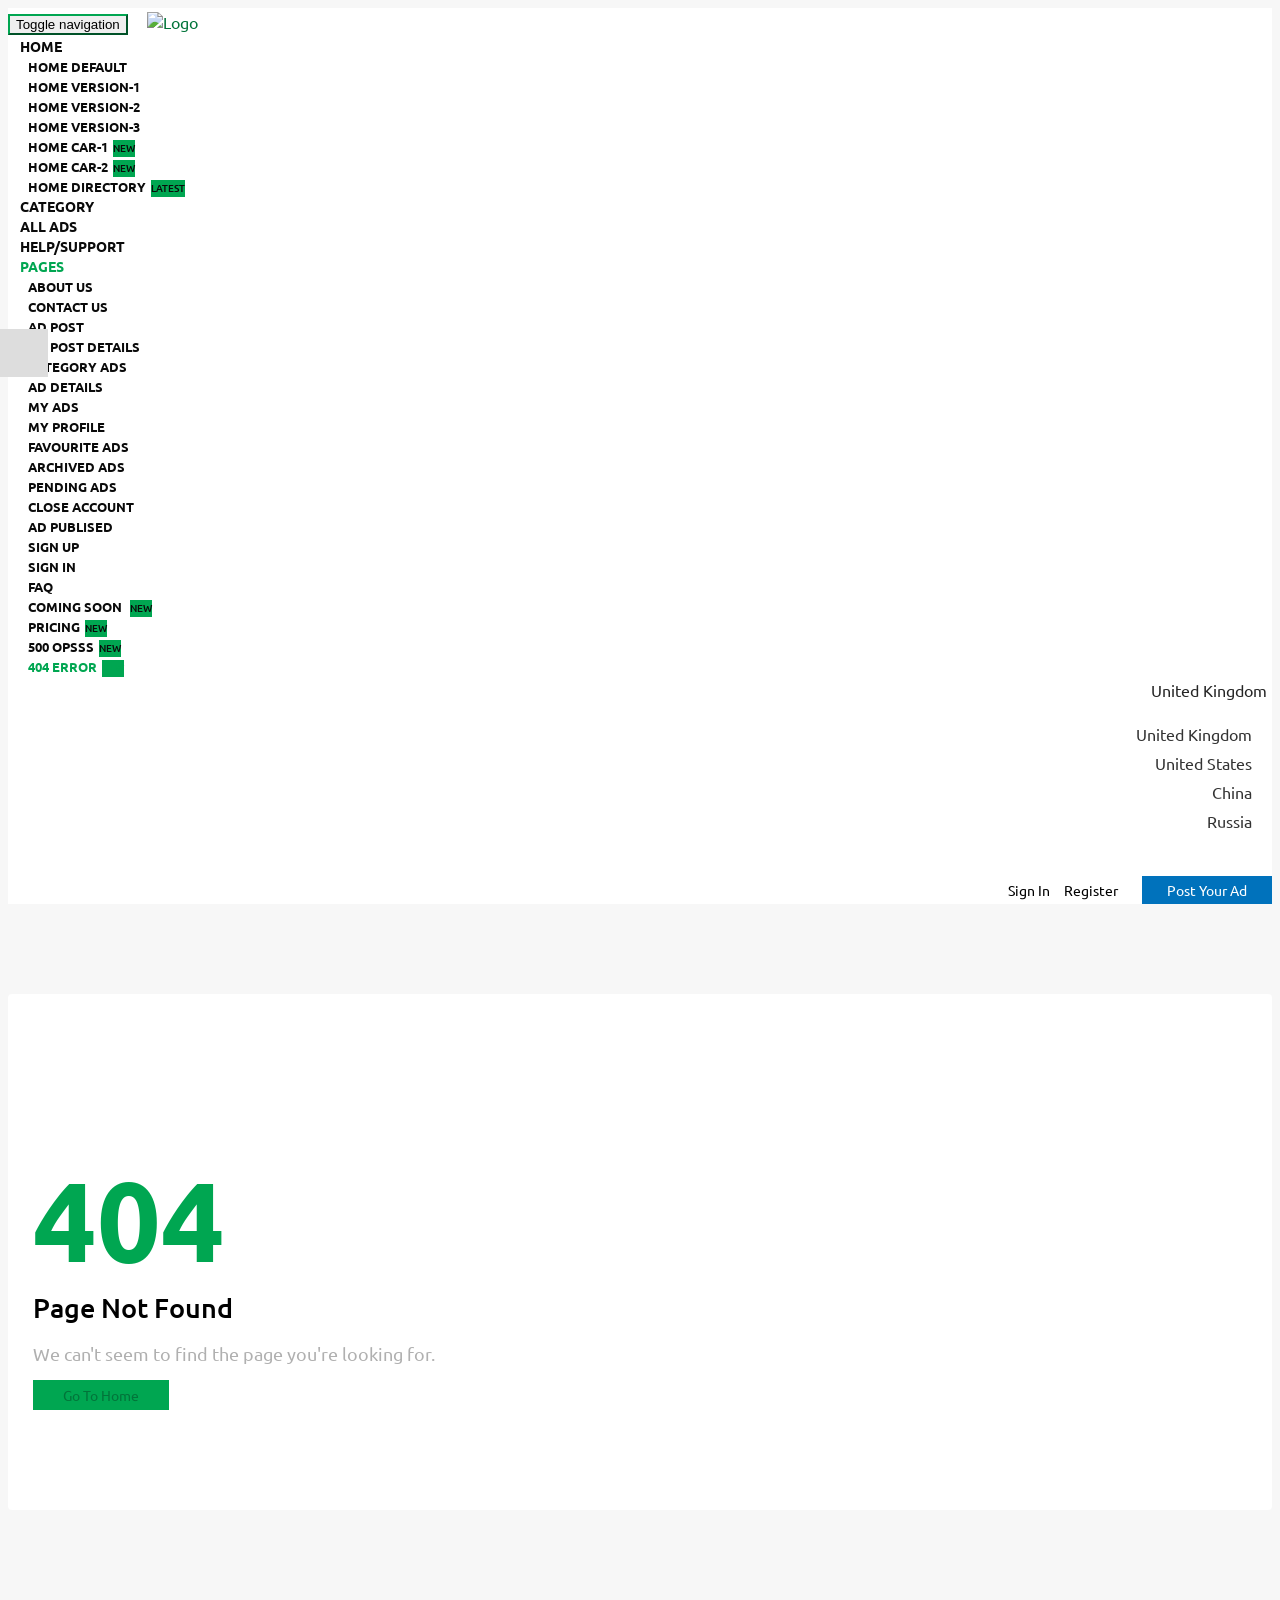
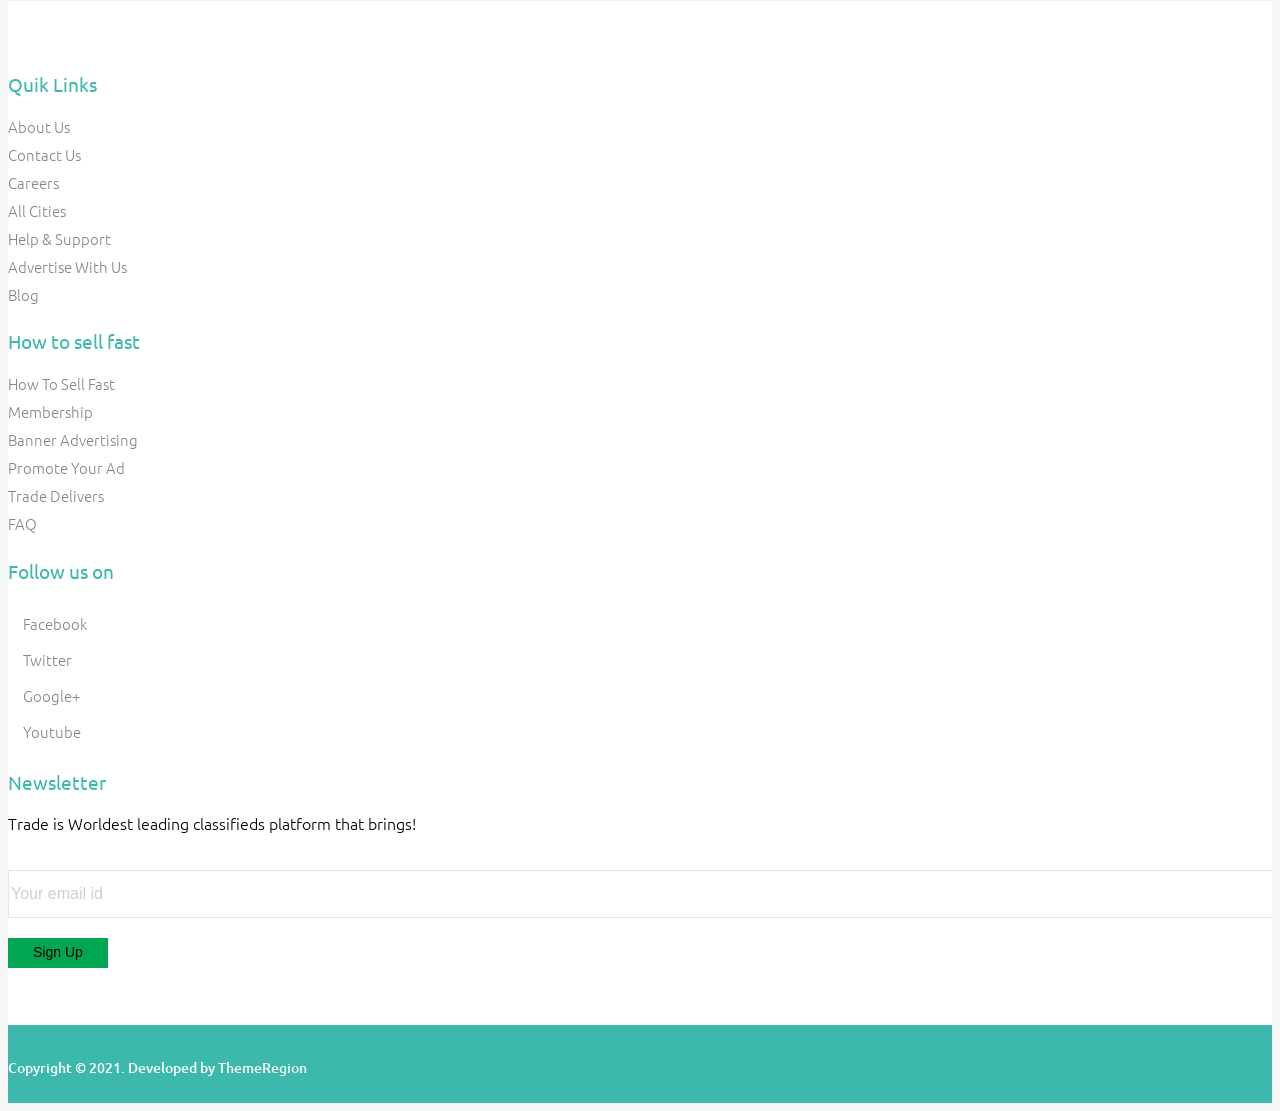
==== public/site-assets/404-page.html @ 1fc6a6e5 "img" ====
<!DOCTYPE html>
<html lang="en">

    <!-- Mirrored from demo.themeregion.com/trade/404-page.html by HTTrack Website Copier/3.x [XR&CO'2014], Fri, 09 Mar 2018 14:06:13 GMT -->
    <head>
        <meta charset="utf-8">
        <meta http-equiv="X-UA-Compatible" content="IE=edge">
        <meta name="viewport" content="width=device-width, initial-scale=1">
        <meta name="author" content="Theme Region">
        <meta name="description" content="">

        <title>Trade | World's Largest Classifieds Portal</title>

        <!-- CSS -->
        <link rel="stylesheet" href="css/bootstrap.min.css" >
        <link rel="stylesheet" href="css/font-awesome/css/font-awesome.min.css">
        <link rel="stylesheet" href="css/icofont.css">
        <link rel="stylesheet" href="css/owl.carousel.css">  
        <link rel="stylesheet" href="css/slidr.css">     
        <link rel="stylesheet" href="css/main.css">  
        <link id="preset" rel="stylesheet" href="css/presets/preset1.css">	
        <link rel="stylesheet" href="css/responsive.css">

        <!-- font -->
        <link href='https://fonts.googleapis.com/css?family=Ubuntu:400,500,700,300' rel='stylesheet' type='text/css'>
        <link href='https://fonts.googleapis.com/css?family=Signika+Negative:400,300,600,700' rel='stylesheet' type='text/css'>

        <!-- icons -->
        <link rel="icon" href="images/ico/favicon.ico">	
        <link rel="apple-touch-icon-precomposed" sizes="144x144" href="images/ico/apple-touch-icon-144-precomposed.png">
        <link rel="apple-touch-icon-precomposed" sizes="114x114" href="images/ico/apple-touch-icon-114-precomposed.png">
        <link rel="apple-touch-icon-precomposed" sizes="72x72" href="images/ico/apple-touch-icon-72-precomposed.html">
        <link rel="apple-touch-icon-precomposed" sizes="57x57" href="images/ico/apple-touch-icon-57-precomposed.png">
        <!-- icons -->

        <!-- HTML5 shim and Respond.js for IE8 support of HTML5 elements and media queries -->
        <!-- WARNING: Respond.js doesn't work if you view the page via file:// -->
        <!--[if lt IE 9]>
          <script src="https://oss.maxcdn.com/html5shiv/3.7.2/html5shiv.min.js"></script>
          <script src="https://oss.maxcdn.com/respond/1.4.2/respond.min.js"></script>
        <![endif]-->
        <!-- Template Developed By ThemeRegion -->
    </head>
    <body>
        <!-- header -->
        <header id="header" class="clearfix">
            <!-- navbar -->
            <nav class="navbar navbar-default">
                <div class="container">
                    <!-- navbar-header -->
                    <div class="navbar-header">
                        <button type="button" class="navbar-toggle collapsed" data-toggle="collapse" data-target="#navbar-collapse">
                            <span class="sr-only">Toggle navigation</span>
                            <span class="icon-bar"></span>
                            <span class="icon-bar"></span>
                            <span class="icon-bar"></span>
                        </button>
                        <a class="navbar-brand" href="index.html"><img class="img-responsive" src="images/logo.png" alt="Logo"></a>
                    </div>
                    <!-- /navbar-header -->

                    <div class="navbar-left">
                        <div class="collapse navbar-collapse" id="navbar-collapse">
                            <ul class="nav navbar-nav">
                                <li class="dropdown"><a href="javascript:void(0);" class="dropdown-toggle" data-toggle="dropdown">Home <span class="caret"></span></a>
                                    <ul class="dropdown-menu">
                                        <li><a href="index.html">Home Default </a></li>
                                        <li><a href="index-one.html">Home Version-1</a></li>
                                        <li><a href="index-two.html">Home Version-2</a></li>
                                        <li><a href="index-three.html">Home Version-3</a></li>
                                        <li><a href="index-car.html">Home Car-1<span class="badge">New</span></a></li>
                                        <li><a href="index-car-two.html">Home Car-2<span class="badge">New</span></a></li>
                                        <li><a href="directory.html">Home Directory<span class="badge">Latest</span></a></li>
                                    </ul>
                                </li>
                                <li><a href="categories.html">Category</a></li>
                                <li><a href="details.html">all ads</a></li>
                                <li><a href="faq.html">Help/Support</a></li> 
                                <li class="active dropdown"><a href="javascript:void(0);" class="dropdown-toggle" data-toggle="dropdown">Pages <span class="caret"></span></a>
                                    <ul class="dropdown-menu">
                                        <li><a href="about-us.html">ABout Us</a></li>
                                        <li><a href="contact-us.html">Contact Us</a></li>
                                        <li><a href="ad-post.html">Ad post</a></li>
                                        <li><a href="ad-post-details.html">Ad post Details</a></li>
                                        <li><a href="categories-main.html">Category Ads</a></li>
                                        <li><a href="details.html">Ad Details</a></li>
                                        <li><a href="my-ads.html">My Ads</a></li>
                                        <li><a href="my-profile.html">My Profile</a></li>
                                        <li><a href="favourite-ads.html">Favourite Ads</a></li>
                                        <li><a href="archived-ads.html">Archived Ads</a></li>
                                        <li><a href="pending-ads.html">Pending Ads</a></li>
                                        <li><a href="delete-account.html">Close Account</a></li>
                                        <li><a href="published.html">Ad Publised</a></li>
                                        <li><a href="signup.html">Sign Up</a></li>
                                        <li><a href="signin.html">Sign In</a></li>
                                        <li><a href="faq.html">FAQ</a></li>	
                                        <li><a href="coming-soon.html">Coming Soon <span class="badge">New</span></a></li>
                                        <li><a href="pricing.html">Pricing<span class="badge">New</span></a></li>
                                        <li><a href="500-page.html">500 Opsss<span class="badge">New</span></a></li>
                                        <li class="active"><a href="404-page.html">404 Error<span class="badge">New</span></a></li>
                                    </ul>
                                </li>
                            </ul>
                        </div>
                    </div>

                    <!-- nav-right -->
                    <div class="nav-right">
                        <!-- language-dropdown -->
                        <div class="dropdown language-dropdown">
                            <i class="fa fa-globe"></i> 						
                            <a data-toggle="dropdown" href="#"><span class="change-text">United Kingdom</span> <i class="fa fa-angle-down"></i></a>
                            <ul class="dropdown-menu language-change">
                                <li><a href="#">United Kingdom</a></li>
                                <li><a href="#">United States</a></li>
                                <li><a href="#">China</a></li>
                                <li><a href="#">Russia</a></li>
                            </ul>								
                        </div><!-- language-dropdown -->

                        <!-- sign-in -->					
                        <ul class="sign-in">
                            <li><i class="fa fa-user"></i></li>
                            <li><a href="signin.html"> Sign In </a></li>
                            <li><a href="signup.html">Register</a></li>
                        </ul><!-- sign-in -->					

                        <a href="ad-post.html" class="btn">Post Your Ad</a>
                    </div>
                    <!-- nav-right -->
                </div><!-- container -->
            </nav><!-- navbar -->
        </header><!-- header -->

        <section id="main" class="clearfix text-center">
            <div class="container">
                <div class="row">
                    <div class="col-sm-10 col-sm-offset-1">
                        <div class="found-section section">
                            <h1>404</h1>
                            <h2>Page Not Found</h2>
                            <p>We can't seem to find the page you're looking for.</p>
                            <a href="index.html" class="btn btn-primary">Go to Home</a>
                        </div>					
                    </div>
                </div>
            </div><!-- container -->
        </section><!-- main -->

        <!-- footer -->
        <footer id="footer" class="clearfix">
            <!-- footer-top -->
            <section class="footer-top clearfix">
                <div class="container">
                    <div class="row">
                        <!-- footer-widget -->
                        <div class="col-sm-3">
                            <div class="footer-widget">
                                <h3>Quik Links</h3>
                                <ul>
                                    <li><a href="#">About Us</a></li>
                                    <li><a href="#">Contact Us</a></li>
                                    <li><a href="#">Careers</a></li>
                                    <li><a href="#">All Cities</a></li>
                                    <li><a href="#">Help & Support</a></li>
                                    <li><a href="#">Advertise With Us</a></li>
                                    <li><a href="#">Blog</a></li>
                                </ul>
                            </div>
                        </div><!-- footer-widget -->

                        <!-- footer-widget -->
                        <div class="col-sm-3">
                            <div class="footer-widget">
                                <h3>How to sell fast</h3>
                                <ul>
                                    <li><a href="#">How to sell fast</a></li>
                                    <li><a href="#">Membership</a></li>
                                    <li><a href="#">Banner Advertising</a></li>
                                    <li><a href="#">Promote your ad</a></li>
                                    <li><a href="#">Trade Delivers</a></li>
                                    <li><a href="#">FAQ</a></li>
                                </ul>
                            </div>
                        </div><!-- footer-widget -->

                        <!-- footer-widget -->
                        <div class="col-sm-3">
                            <div class="footer-widget social-widget">
                                <h3>Follow us on</h3>
                                <ul>
                                    <li><a href="#"><i class="fa fa-facebook-official"></i>Facebook</a></li>
                                    <li><a href="#"><i class="fa fa-twitter-square"></i>Twitter</a></li>
                                    <li><a href="#"><i class="fa fa-google-plus-square"></i>Google+</a></li>
                                    <li><a href="#"><i class="fa fa-youtube-play"></i>youtube</a></li>
                                </ul>
                            </div>
                        </div><!-- footer-widget -->

                        <!-- footer-widget -->
                        <div class="col-sm-3">
                            <div class="footer-widget news-letter">
                                <h3>Newsletter</h3>
                                <p>Trade is Worldest leading classifieds platform that brings!</p>
                                <!-- form -->
                                <form action="#">
                                    <input type="email" class="form-control" placeholder="Your email id">
                                    <button type="submit" class="btn btn-primary">Sign Up</button>
                                </form><!-- form -->			
                            </div>
                        </div><!-- footer-widget -->
                    </div><!-- row -->
                </div><!-- container -->
            </section><!-- footer-top -->


            <div class="footer-bottom clearfix text-center">
                <div class="container">
                    <p>Copyright &copy; 2021. Developed by <a href="https://itstep.bg//">ThemeRegion</a></p>
                </div>
            </div><!-- footer-bottom -->
        </footer><!-- footer -->

        <!--/Preset Style Chooser--> 
        <div class="style-chooser">
            <div class="style-chooser-inner">
                <a href="#" class="toggler"><i class="fa fa-life-ring fa-spin"></i></a>
                <h4>Presets</h4>
                <ul class="preset-list clearfix">
                    <li class="preset1 active" data-preset="1"><a href="#" data-color="preset1"></a></li>
                    <li class="preset2" data-preset="2"><a href="#" data-color="preset2"></a></li>
                    <li class="preset3" data-preset="3"><a href="#" data-color="preset3"></a></li>        
                    <li class="preset4" data-preset="4"><a href="#" data-color="preset4"></a></li>
                </ul>
            </div>
        </div>
        <!--/End:Preset Style Chooser-->

        <!-- JS -->
        <script src="js/jquery.min.js"></script>
        <script src="js/modernizr.min.js"></script>
        <script src="js/bootstrap.min.js"></script>
        <script src="http://maps.google.com/maps/api/js?sensor=true"></script>
        <script src="js/gmaps.min.js"></script>
        <script src="js/owl.carousel.min.js"></script>
        <script src="js/smoothscroll.min.js"></script>
        <script src="js/scrollup.min.js"></script>
        <script src="js/price-range.js"></script> 
        <script src="js/jquery.countdown.js"></script>    
        <script src="js/custom.js"></script>
        <script src="js/switcher.js"></script>
        <script>
            (function (i, s, o, g, r, a, m) {
                i['GoogleAnalyticsObject'] = r;
                i[r] = i[r] || function () {
                    (i[r].q = i[r].q || []).push(arguments)
                }, i[r].l = 1 * new Date();
                a = s.createElement(o),
                        m = s.getElementsByTagName(o)[0];
                a.async = 1;
                a.src = g;
                m.parentNode.insertBefore(a, m)
            })(window, document, 'script', '../../www.google-analytics.com/analytics.js', 'ga');

            ga('create', 'UA-73239902-1', 'auto');
            ga('send', 'pageview');

        </script>
    </body>

    <!-- Mirrored from demo.themeregion.com/trade/404-page.html by HTTrack Website Copier/3.x [XR&CO'2014], Fri, 09 Mar 2018 14:06:13 GMT -->
</html>
---- public/site-assets/css/main.css ----
/* Table of Contents
==================================================
# Global 
# Header
# Main
# Home One
# Home Two
# Services Ad
# Category
# Details
# Ad Details 
# Published Page
# Signin Page
# Create Account
# Post Page
# Myads Page
# Ad Profile
# Delete Page
# About Us 
# Contact Us
# Footer
# Extra
# Custom Fonts
==================================================

*/

/* ==========================================================================
        Global
 ========================================================================== */

html,
body {
    font-family: 'Ubuntu','Mukti', sans-serif;
    font-weight:400;
    color:#6f6f6f; 
    overflow-x:hidden;
    -webkit-font-smoothing: antialiased;
    background-color: #f7f7f7;
}

body.bn {
    font-family: 'Ubuntu','Mukti', sans-serif;
}

h1, h2, h3, h4, h5, h6 {
    font-family: 'Ubuntu','Mukti', sans-serif;
    font-weight:normal;
}

body.bn h1, body.bn h3, body.bn h4, body.bn h5, body.bn h6 {
    font-family: 'Ubuntu','Mukti', sans-serif;
}

ul {
    margin:0;
    padding:0;
    list-style:none;
}

a {
    font-family: 'Ubuntu','Mukti', sans-serif;
    color: #00a651;
}


body.bn a {
    font-family: 'Ubuntu','Mukti', sans-serif;
}

a, 
a:hover,
a:focus,
input:focus {
    text-decoration:none;
    outline: none;
    color:#02743a;
}

img {
    max-width: 100%;
}

section {
    min-width: 100%;
    position: relative;
    width: 100%;
    padding: 50px 0;
}

a:active,
a:focus, button:focus, .btn:focus,
input:focus, textarea:focus, select:focus, .form-control:focus {
    outline: none !important;
    text-decoration: none !important;
    box-shadow: none !important;
}

.form-control:focus {
    border-color: #00a651;
}

.title {
    line-height: 34px;
    color: #ffffff;
    font-family: 'Ubuntu','Mukti', sans-serif;
    font-weight: 700;
}

.parallax-section {
    position: relative;
    background-repeat: no-repeat;
    background-size: cover;
}

.parallax-section:before {
    position: absolute;
    background-color: rgba(35, 174, 121, 0.94);
    top: 0;
    left: 0;
    width: 100%;
    height: 100%;
    min-height: 264px;
    display:block;
    content:"";
}

.online {
    position: relative;
}

.online:after {
    position: absolute;
    height: 6px;
    width: 6px;
    border-radius: 50%;
    background-color: #38b590;
    content: "";
    top: 6px;
} 

.section {
    background-color:#fff;
    border-radius:4px;
    padding:35px 25px;
    margin-bottom:25px;
}

.section-title h4{
    color:#000;
    font-weight: 500;
}

.form-control {
    box-shadow:none;
    -webkit-box-shadow:none;
    border: 1px solid #e3e3e3;
    height:44px;
    color:#000;
}

textarea {
    resize:none;
}

.btn.btn-primary {
    font-size:18px;
    font-weight:400;
    text-transform:capitalize;
    background-color:#00a651;
    padding:10px 40px 12px;
    border:0;
    -webkit-transition: all 0.3s ease-in-out;
    -moz-transition: all 0.3s ease-in-out;
    -ms-transition: all 0.3s ease-in-out;
    -o-transition: all 0.3s ease-in-out;
    transition: all 0.3s ease-in-out;
}

.btn.btn-primary:hover {
    background-color:#0072bc;
    color:#fff;
}

.form-control::-webkit-input-placeholder { 
    color: #000;  
}
.form-control::-moz-placeholder { 
    color: #000;  
}
.form-control:-ms-input-placeholder { 
    color: #000;  
}
.form-control:-moz-placeholder { 
    color: #000;  
}

.navbar-default .navbar-toggle {
    border-color:#00a651;
}

.navbar-default .navbar-toggle .icon-bar{
    background-color: #00a651;
}

.navbar-default .navbar-toggle:focus, 
.navbar-default .navbar-toggle:hover {
    background-color: transparent;
}

.page {
    padding-bottom:0;
}

/* ==========================================================================
        Header
 ========================================================================== */

#header .navbar-default {
    padding: 4px 0;
    background: #fff;
    border: none;
}

.navbar-brand {
    padding: 7px 15px;
}

.navbar {
    margin: 0;
}

.nav li a,
.navbar-default .navbar-nav>li>a {
    background-color: transparent;
    font-weight: 600;
    font-size: 14px;
    color: #0a0a0a;
    padding: 15px 12px;
    text-transform: uppercase;
}

.nav li a:hover,
.navbar-default .navbar-nav>li>a:focus,
.navbar-default .navbar-nav>li>a:hover,
.navbar-default .navbar-nav>.active>a:focus,
.navbar-default .navbar-nav>.active>a:hover,
.navbar-default .navbar-nav>.active>a, 
.navbar-default .navbar-nav>.open>a, 
.navbar-default .navbar-nav>.open>a:focus, 
.navbar-default .navbar-nav>.open>a:hover, 
.dropdown-menu>.active>a, 
.dropdown-menu>.active>a:focus, 
.dropdown-menu>.active>a:hover {
    background-color: transparent;    
    color: #00a651;
}

.dropdown-menu{
    border-radius: 0;
}

.navbar-nav .dropdown-menu>li>a {
    padding: 6px 20px;
    font-size:13px;
}

.dropdown-menu>li>a, 
.dropdown-menu>li>a:hover {
    background-color:transparent;
}

.nav-right {
    margin-top: 4px;
    text-align: right;
}

.language-dropdown {
    display:inline;
    margin-right: 10px;
}

.language-dropdown a {
    font-size: 16px;
    color: #252525;
    line-height: 23px;
}

.language-dropdown a i {
    margin-left: 5px;
}

.language-dropdown a:hover {
    color:#00a651;
}

.language-dropdown li>a {
    display: block;
    padding: 3px 20px;
    clear: both;
    font-weight: 400;
    color: #333;
}

.sign-in {
    display:inline;
}

.sign-in li {
    display:inline-block;
    margin-top: 10px;
}

.language-dropdown i.fa-globe,
.sign-in li i {
    font-size: 14px;
    color: #00a651;
    margin-right: 5px;
}

.sign-in li:last-child {
    position: relative;
    padding-left: 10px;
}


.sign-in li:last-child:before {
    position: absolute;
    left: 0;
    top: 50%;
    /*background-image: url(https://demo.themeregion.com/trade/images/1.png);*/
    /*background-repeat: no-repeat;*/
    width: 7px;
    height: 14px;
    content:"";
    margin-top: -7px;
}

.nav-right .dropdown-menu {
    margin: 18px 0 20px;
    padding-bottom: 13px;
}
.nav-right .dropdown-menu li a:hover {
    color: #00a651;
    background-color: transparent;
}

.sign-in li a {
    color: #000000;
    font-size: 14px;
}

.sign-in li a:hover {
    color: #00a651;
}

#header a.btn,
.download-button a.btn {
    padding: 5px 25px 7px;
    background-color: #0072bc;
    font-weight: 400;
    font-size: 14px;
    color: #fff;
    margin-left: 20px;
}

#header a.btn:hover,
.download-button a.btn:hover {
    background-color: #00a651;
}

.badge {
    background-color: #00a651;
    margin-left: 5px;
    font-size: 10px;
    font-weight: 500;
    padding-bottom: 2px;
}

/* ==========================================================================
        Main
 ========================================================================== */
#main {
    background-image: url(../images/bg/);
    background-repeat: no-repeat;
    background-position: top center;
    background-color: #f7f7f7;
    background-size: cover;
}

#main.home-default {
    padding-bottom:0;
}

.banner-section h1.title {
    font-size: 50px;
    line-height: 55px;
}

.banner-section h3 {
    font-size: 22px;
    color: #FEFEFE;
    margin: 15px 0 30px;
    font-weight: 300;
}

.banner-section {
    padding: 15px 0 60px;
}

.banner-form {
    background-color: rgba(0, 0, 0, 0.14);
    padding: 8px;
    max-width: 750px;
    margin: 12px auto;
    border-radius: 5px;
    text-align:left;
}

.banner-form form {
    border: 1px solid #e6e6e6;
    border-radius:4px;
    background-color:#fff;
    position:relative;
}

.home-one .banner-form form {
    border: 0;
}

.category-dropdown {
    background-color: #fff;
    border-right: 1px solid #e6e6e6;
    border-radius: 5px 0px 0px 5px; 
    min-width: 200px;
    line-height: 45px;
    text-align: left;
    padding: 0 20px;
}

.category-dropdown a i{
    margin-left: 5px;
}

.category-dropdown a {
    font-size: 16px;
    margin: 0;
    color: #000;
    border: none;
    border-radius: 5px 0 0 5px;
    text-transform: capitalize;
    font-family: 'MyriadPro-Regular', sans-serif;
}

.banner-form input {
    min-width: 375px;
    padding:0 18px 0;
    margin: 0;
    border-radius: 0;
    font-family: 'MyriadPro-Regular', sans-serif;
    border: none;
    margin-left: -4px;
}

.banner-form .form-control, 
.banner-form .category-dropdown {	
    display:inline-block;
    width:30%;
    height:46px;
    font-size:16px;
}

.banner-form button.form-control {
    position:absolute;
    right:-2px;
    bottom:-1px;
    max-width: 114px;
    background-color: #00a651;
    border-radius: 0 5px 5px 0 ;
    color: #fff;
    text-transform: uppercase;
    border-color:#00a651;
    -webkit-transition: all 0.3s ease-in-out;
    -moz-transition: all 0.3s ease-in-out;
    -ms-transition: all 0.3s ease-in-out;
    -o-transition: all 0.3s ease-in-out;
    transition: all 0.3s ease-in-out;
    height:49px;
}

.banner-form button:hover {
    background-color: #0072bc;
    border-color: #0072bc;
}

.banner-socail li {
    display: inline-block;;
}

.banner-socail li a {
    color: #fff;
    font-size: 20px;
    background-color:transparent;
    display: block;
    height: 35px;
    width: 35px;
    line-height: 35px;
    border:1px solid transparent;
    border-radius:3px;
}

.banner-socail li i{
    -webkit-transition: all 0.3s ease-in-out;
    -moz-transition: all 0.3s ease-in-out;
    -ms-transition: all 0.3s ease-in-out;
    -o-transition: all 0.3s ease-in-out;
    transition: all 0.3s ease-in-out;
}

.banner-socail li a:hover .fa-facebook {
    color: #405D9B;
}

.banner-socail li a:hover .fa-twitter {
    color: #29C5F6;
}

.banner-socail li a:hover .fa-google-plus {
    color: #CA3E27;
}

.banner-socail li a:hover .fa-youtube {
    color: #EB2429;
}

.category-ad {
    background-color: #fff;
    display: inline-block;
    padding:40px 0px 10px;
    border-radius: 3px;
}

.category-list .category-item {
    width:25%;
    float:left;
    margin-bottom:30px;
}

.category a {
    color: #505050;
    display:block;
}

.banner-form .dropdown-menu {
    min-width:100%;
    padding:15px 0;
}

.category-icon {
    min-height: 37px;
    width: 100%;	
}

.category-icon img {
    margin: 0 auto;
}

.category-title {
    color:#505050;
}
.category-quantity {
    color: #b5b5b5;
} 

.category-title {
    display:block;
    font-size: 16px;
}

.category-item:hover .category-quantity,
.category-item:hover .category-title {
    color :#00a651;
}

.featureds {
    background-color: #fff;
    padding: 15px 30px 0;
    overflow: hidden;
    border-radius: 4px;
}

.featured-top,
.browse-categories .section-title {
    border-bottom: 1px solid #f2f2f2;
    margin-bottom: 20px;
    padding-bottom: 5px;
}

.featured-slider {
    margin-right:-15px;
}

.featured {
    border:1px solid #f6f6f6;
    margin-right:15px;
    margin-bottom:30px;
}

.featured .ad-meta {
    position:inherit;
    width:100%;
}

.featured-image{
    position:relative;
}

.ad-section {
    margin: 40px 0;
}

#ad-post .ad-section {
    margin-bottom:20px;
}

.ad-info {
    padding:20px 25px;
}

.ad-info .item-price {
    margin-top:0;
    margin-bottom:5px;
    font-size:24px;
    font-weight:500;
}

.ad-info .item-title {
    font-size:18px;
    margin-top:0;
    margin-bottom:5px;
}

.ad-info .item-title a {
    color:#000;
}

.ad-info .item-cat {
    font-size:14px;
    color:#a0a0a0;
}

.ad-info .item-cat a{
    color:#a0a0a0;
}

.featureds  .ad-info {
    min-height: 140px;
}

.ad-info .item-title a:hover {
    text-decoration: underline;
}

.ad-info .item-cat a:hover, 
.ad-info .item-price {
    color: #00a651;
}

.ad-meta {
    background-color: #f6f6f6;
    border-top: 1px solid #eeeeee;
    min-height: 35px;
    position: absolute;
    bottom: 0;
    right:-1px;
    width:100%;
    padding-left:25px;
    display:table;
    font-size:14px;
}

.ad-meta .meta-content {
    display:table-cell;
    vertical-align:middle;
}

.ad-meta .meta-content .dated {
    margin-right:20px;
}

.ad-meta .meta-content .dated, 
.ad-meta .meta-content .visitors {
    font-weight:500;
    color:#9fa4a4;
}

.ad-meta .meta-content span, 
.ad-meta .meta-content a {
    font-weight:400;
    color: #9fa4a4;
}

.ad-meta .meta-content a:hover {
    color: #00a651;
}

.ad-meta .user-option a{
    font-size: 18px;
    color: #9fa4a4;
    display:inline-block;
    width: 40px;
    height: 35px;
    text-align: center;
    line-height: 35px;
}

.featured .ad-meta .user-option a {
    width:30px;
}

.ad-meta .user-option a:hover {
    background-color:#fff;
    color: #00a651;
}

.ad-meta .user-option a.edit-item:hover {
    color:#0072bc;
}

.ad-meta .user-option a.delete-item {
    color:#ed1c24;
}

.ad-meta .user-option a.delete-item:hover {
    color:#c3171d;
}

.featured .ad-meta span a {
    margin-top: 7px;
}

.ad-meta a i {
    text-align: right
}

a.verified {
    position: absolute;
    top: 0;
    right: 0;
}

a.verified i {
    height: 20px;
    width: 20px;
    background-color: #00a651;
    color: #fff;
    line-height: 25px;
    text-align: center;
}

.featured-image a i:before {
    z-index: 9999;
    position: relative;	
}

.featured-image a i:after {
    position: absolute;
    border-right: 40px solid #00a651;
    border-bottom: 40px solid transparent;
    border-left: 40px solid transparent;
    top: 0px;
    right: 0;
    content:"";
}

.featured-ad {
    position: absolute;
    top: 15px;
    left: -30px;
    padding: 5px 15px;
    color: #fff;
    background-color: #ff740d;
    -moz-transform: rotate(-45deg);
    -webkit-transform: rotate(-45deg);
    -o-transform: rotate(-45deg);
    -ms-transform: rotate(-45deg);
    transform: rotate(-45deg);
    width: 120px;
    text-align: center;
    border: 1px dotted #ddd;
    text-transform: uppercase;
    font-size: 11px;
}

.category-page .banner-form-full {
    margin-bottom:25px;
    margin-top: 30px;
}

/* slider */
.featured-slider .col-sm-4 {
    width: 100%;
}

.owl-carousel .owl-next,
.owl-carousel .owl-prev {
    position: absolute;
    top: -60px;
    font-size:24px;
    color:#d2d2d2;
}

.owl-carousel .owl-next:hover,
.owl-carousel .owl-prev:hover {
    color:#00a651;
}

.owl-carousel .owl-next {
    right:15px;
}

.owl-carousel .owl-prev {
    right:55px;
}

.owl-carousel .owl-prev:before {
    position: absolute;
    content: "";
    top: 10px;
    right: 50%;
    margin-right:-20px;
    width: 1px;
    height: 16px;
    background-color: #f2f2f2;
}

.ad-section img {
    display: inline;
}

/*ads-info*/
.item-image {
    position:relative;
}

.item-image img {
    width:100%;
    -webkit-transition: all 0.5s ease-in-out;
    -moz-transition: all 0.5s ease-in-out;
    -ms-transition: all 0.5s ease-in-out;
    -o-transition: all 0.5s ease-in-out;
    transition: all 0.5s ease-in-out;
}

.ad-item:hover .item-image img {
    -moz-transform: scale(1.05) rotate(2deg);
    -webkit-transform: scale(1.05) rotate(2deg);
    -o-transform: scale(1.05) rotate(2deg);
    -ms-transform: scale(1.05) rotate(2deg);
    transform: scale(1.05) rotate(2deg);
}

.ad-item {
    border: 1px solid #f3f3f3;
    margin: 18px 0;
    min-height: 152px;
    border-radius:2px;
    max-height:152px;
}

.item-image-box, .item-info {
    padding: 0;
    margin: 0;
    position: relative;
}

.item-info {
    min-height:152px;
}

.item-image-box {
    max-height:152px;
    overflow:hidden;
}

.trending-ads {
    margin-bottom: 15px;
    background-color: #fff;
    padding: 15px 30px;
}

.ad-item .ad-info {
    overflow:hidden;
}

.ad-item .ad-info span+a {
    color: #9fa4a4;
    font-size: 14px;
    line-height: 16px;
}

.ad-item .ad-info span, 
.featured .ad-info span{
    color: #a0a0a0;
    font-size: 14px;
    line-height: 17px;
}

.tab-manu {
    overflow:hidden;
    border-bottom: 1px solid #f2f2f2
}

.tab-manu h4 {
    float:left;
    margin-bottom: 14px;
}

.tab-manu .nav-tabs {
    float:right;
    border: none;
    border: 1px solid transparent;
}

.tab-manu .nav-tabs li a {
    padding:12px 15px;
    border-bottom:0;
    text-transform:capitalize;
    color:#9c9c9c;
}

.tab-manu .nav-tabs li a:hover,
.tab-manu .nav-tabs li.active a {
    border:1px solid #f2f2f2;
    background-color: #fcfcfc;
    border-bottom: #f2f2f2;
    border-radius: 0;
    color: #00a651;
}

.my-ads .ad-meta .pending {
    color:#f7941d;
}

/* Cta */
.cta {
    background-color: #fff;
    display:inline-block;
    color: #a0a0a0;
    line-height: 17px;
    padding: 41px 0 29px;
    margin-top: 9px;
    width: 100%;
    border-radius: 4px;
}

.cta-icon {
    min-height: 56px;
}

.cta-icon img {
    margin: 0 auto;
}

.cta h4 {
    color: #000;
    font-weight: 500;
    margin: 28px 0 10px;
}

/* Download */
#download {
    background-image: url('../images/bg/1.jpg');
    padding: 55px 0 90px;
}

#download > .parallax-section:before {
    min-height: 400px
}

#download h2 {
    color:#fff;
    font-size: 26px;
    font-weight: 300;
    margin-bottom: 50px;
}

.download-app {
    border: 1px solid #fff;
    padding: 10px 40px;
    color: #ffffff;
    display: block;
    overflow: hidden;
    min-height: 75px;
}

.download-app img {
    float: left;
    margin-top: 5px;
    margin-right: 15px;
}

.download-app span {
    font-size: 16px;
    line-height: 22px;
    font-weight: 300;
}

.download-app strong {
    font-size: 25px;
    display:block;
    font-weight: 400;
}

.download-app:hover, 
.download-app:focus {
    background-color: rgba(0, 0, 0, 0.1);
    color:#fff;
}

/* ==========================================================================
       Home One
========================================================================== */

#home-one-info {
    background-color: #f7f7f7;
    padding:30px 0 70px;
}

.home-one .category {
    margin-bottom: 6px;
}

.featured-slider-two .col-sm-3 {
    width: 100%;
}

.home-one .parallax-section:before {
    background: -moz-linear-gradient(45deg,  rgba(20,169,152,0.9) 0%, rgba(20,169,152,0.9) 42%, rgba(27,171,137,0.9) 54%, rgba(45,177,101,0.9) 74%, rgba(52,179,86,0.9) 84%, rgba(55,180,80,0.9) 90%, rgba(55,180,80,1) 100%); 
    background: -webkit-linear-gradient(45deg,  rgba(20,169,152,0.9) 0%,rgba(20,169,152,0.9) 42%,rgba(27,171,137,0.9) 54%,rgba(45,177,101,0.9) 74%,rgba(52,179,86,0.9) 84%,rgba(55,180,80,0.9) 90%,rgba(55,180,80,0.9) 100%);
    background: linear-gradient(45deg,  rgba(20,169,152,0.9) 0%,rgba(20,169,152,0.9) 42%,rgba(27,171,137,0.9) 54%,rgba(45,177,101,0.9) 74%,rgba(52,179,86,0.9) 84%,rgba(55,180,80,0.9) 90%,rgba(55,180,80,0.9) 100%);
    filter: progid:DXImageTransform.Microsoft.gradient( startColorstr='#14a998', endColorstr='#37b450',GradientType=1 );
}

#download.parallax-section:before {
    background: -moz-linear-gradient(left,  rgba(55,180,78,0.9) 0%, rgba(49,178,91,0.9) 24%, rgba(27,171,137,0.96) 77%, rgba(21,169,151,0.94) 100%); 
    background: -webkit-linear-gradient(left,  rgba(55,180,78,0.9) 0%,rgba(49,178,91,0.9) 24%,rgba(27,171,137,0.96) 77%,rgba(21,169,151,0.94) 100%);
    background: linear-gradient(to right,  rgba(55,180,78,0.9) 0%,rgba(49,178,91,0.9) 24%,rgba(27,171,137,0.96) 77%,rgba(21,169,151,0.94) 100%); 
    filter: progid:DXImageTransform.Microsoft.gradient( startColorstr='#37b44e', endColorstr='#f015a997',GradientType=1 ); 
}

#banner-two {
    background-image: url('../images/bg');
    padding: 70px 0;
    margin-bottom: 50px;
}

.banner h1.title {
    font-size: 51px;
}

.banner h3 {
    font-size: 22px;
    font-weight: 300;
    color: #fff;
    margin: 27px 0 32px;	
}

.home-one .banner-form {
    border-radius: 10px;
}

.home-one .banner-form input[type="text"] {
    max-width: 402px;
}

.home-one .banner-form input[type="submit"] {
    background-color: #005821;
}

.home-one .banner-form input[type="submit"]:hover {
    background-color: #0072bc;
    color: #fff;
}

.home-one .trending-ads {
    margin-bottom: 20px;
}

/* ==========================================================================
       Home Two
========================================================================== */

#main.home-two {
    padding-top:0;
    padding-bottom:35px;
}

#road_map {	
    height: 550px;
    position: relative;
    border: 0;
}

.home-two .banner-form input[type="text"] {
    margin-left: -13px;
    max-width: 544px;
    border-right: 0;
}

.home-two .banner-form input[type="submit"] {
    margin-left: -2px;
    font-size: 16px;
}

.home-two .language-dropdown {
    border-radius: 0;
    margin-left: -3px;
}

/* .home-two .banner-form {
        background-color: #fff;
        padding: 15px 20px 15px;
        margin-bottom:30px;
}
*/
.home-two .featured img {
    width: 100%;
}

.home-two .featured {
    margin-right: 0;
}

.home-two .category-list .category-item, 
.home-one .category-list .category-item {
    width:16.66%;
    padding:15px;
    margin-bottom:25px;
}

.home-two .featureds {
    margin-top: 30px;
    border-radius: 4px;
}

.home-one .featureds .featured-top h4, 
.home-two .featureds .featured-top h4, 
.home-three .featureds .featured-top h4 {
    padding-bottom: 5px;
    font-size: 18px;
    font-weight: 500;
    color: #000;
}

.home-one .ad-info .item-title a, 
.home-two .ad-info .item-title a, 
.home-three .ad-info .item-title a {
    text-decoration:underline;
    -webkit-transition: all 0.5s ease-in-out;
    -moz-transition: all 0.5s ease-in-out;
    -ms-transition: all 0.5s ease-in-out;
    -o-transition: all 0.5s ease-in-out;
    transition: all 0.5s ease-in-out;
}

.home-one .ad-info .item-title a:hover, 
.home-two .ad-info .item-title a:hover, 
.home-three .ad-info .item-title a:hover {
    text-decoration:none;
}

.home-two .featureds .pagination {
    margin-bottom:50px;
}

.single-cta {
    padding:0 25px;
}

/* ==========================================================================
       Services Ad
========================================================================== */
#services-ad {
    background-color: #f7f7f7;
    padding:0 0 82px;
}

#home-section {
    background-image: url('../images/bg/2_6051efd95faf3.jpg');
    padding: 70px 0 90px;
    color:#fff;
}

#home-section.parallax-section:before {
    background-color: rgba(37, 34, 34, 0.8);
}

#home-section h1 {
    color: #00a651;
    margin: 65px 0 0;
}

#home-section h2 {
    font-size: 60px;
    font-weight: 700;
    color: #fff;
    margin: 4px 0 30px;
}

#home-section .btn {
    margin-right: 15px;
    margin-top:20px;
}

#services-ad .language-dropdown {
    border-radius: 0;
    border-right: 0;
}

.directory.page .banner-form-full .language-dropdown {
    margin-left: -3px;
}

#services-ad .category-dropdown {
    border-right: 1px solid #e8e8e8;
}

#services-ad .banner-form input[type="text"] {
    margin-left: -13px;
    max-width: 544px;
    border-right: 0;
}

#services-ad .banner-form input[type="submit"] {
    margin-left: -2px;
    font-size: 16px;
}

#services-ad .banner-form input {
    margin: 0;
}

#services-ad .banner-form {
    background-color: #fff;
    padding: 15px 20px 13px;
    margin-top: -50px;
}

#services-ad .banner {
    padding: 13px 0 18px;
}

.services {
    background-color: #fff;
    margin-bottom: 30px;
    padding: 40px;
    overflow: hidden;
    border-radius: 4px;
}

.single-service {
    float: left;
    /*display: block;*/
    min-height: 180px;

    display:inline-block;
    width: 20%;
    padding:15px;
    margin-bottom:25px;
}

.services-icon {
    min-height: 30px;
}

.single-service h5 {
    font-size: 16px;
    color: #505050;
    font-weight: 500;
    margin-bottom: 13px;
}

.single-service li {
    margin-bottom: 5px;
}

.single-service li a {
    color: #7b7b7b;
}

.single-service li a:hover {
    color: #00a651;
}


#services-ad .featured {
    margin-bottom: 32px;
    margin-right: 0;
}

#services-ad .featured img {
    width: 100%;
}

#services-ad .featureds h4 {
    padding-bottom: 5px;
}

#services-ad .pagination {
    margin-bottom:50px;
}

#home-section img {
    display: inline;
}

/* ==========================================================================
       Category
========================================================================== */

.breadcrumb {
    background-color: transparent;
    padding-left: 0;
}

.breadcrumb li,
.breadcrumb li a {
    color: #fff;
    font-weight: 300;
}

.breadcrumb>li+li:before {
    content: "\f101";
    font-family: FontAwesome;
    color: #fff;
}

#something-sell h2.title {
    font-weight: 400;
    font-size: 36px;
    margin-bottom: 14px;
}

.recommended-ads {
    margin-bottom:0;
}

.recommended-ads h4 {
    font-weight: 500;
    color: #000;
    margin: 20px 0;
    display:inline;
}

.recommended-ads h5 {
    display:inline;
    margin-right: 9px;
}

.recommended-ads .featured-top {
    padding-bottom: 13px;
}

.recommended-ads .category-dropdown {
    background-color: #fff;
    border-radius:0;
    border:0;
    display: inline-block;
    height: inherit;
    line-height: inherit;
    min-width: inherit;
    text-align: center;	
    padding: 0;
}

.recommended-ads .change-text {
    color: #010101;
    font-weight: 500;
}

.recommended-ads .change-text+i {
    color: #010101;
}

.recommended-ads .advertisement-daily {
    padding: 13px 0 14px;
}

.recommended-cta .cta {
    background: #FFF;
    padding: 25px 0;
    margin-bottom: 20px;
    margin-top: 0;
    border-radius: 3px;
}

.recommended-cta .single-cta {
    padding: 25px 20px;
    word-wrap: break-word;
}

.recommended-cta .single-cta h5 {
    color: #000;
    font-weight: 400;
    margin-top: 0;
}

.recommended-cta .single-cta a {
    color:#a0a0a0;
}

.recommended-cta .single-cta a:hover {
    color: #00a651;
}

#something-sell h4 {
    font-size: 20px;
    color: #fff;
    font-weight: 300;
    line-height: 28px;
}

#something-sell .btn.btn-primary {
    margin-top: 15px;
    border:1px solid #00a651;
}

#something-sell a.btn:hover {
    background-color: transparent;
    border: 1px solid #00a651;
}

/* Accordion */
.accordion a h4 {
    color: #000000;
    font-weight: 500;
    margin: 3px 0;
}

#accordion .panel-default {
    margin-bottom: 20px;
}

#accordion .panel-default>.panel-heading {
    background-color: #ededed;
    border: none;
}

#accordion .panel-body {
    padding:20px 25px;
    background-color:#fff;
}

#accordion .panel-body h5 {
    font-size: 16px;
    color: #000;
    margin-top: 0;
}

#accordion .panel-body h5 i {
    color: #00a651;
}

#accordion .panel-body a {
    color: #000000;
    font-weight: 500;
    font-size: 16px;
    line-height: 28px;
}

#accordion .panel-body .posted-by {
    margin:0;
}

#accordion .panel-body ul li a {
    font-weight: 400;
    line-height: 30px;
    font-size: 14px;
}

#accordion .panel-body a:hover, 
#accordion .panel-body a:hover i {
    color: #00a651;
}

#accordion .panel-body ul li a span {
    color: #9e9e9e;
    margin-left:5px;
}

#accordion .panel-body a i {
    font-size:18px;
    color: #8E8B8B;
    margin-right:10px;
}

#accordion input[type="text"] {
    margin: 8px 0 16px;
}

#accordion .panel-body label {
    position: relative;
    padding-left: 25px;
    display: block;
    color: #000000;
    font-weight: 400;
    margin-bottom: 6px;
}

#accordion .panel-body label input[type="checkbox"] {
    width: 0;
    height: 0;
    display: none;
}

#accordion .panel-body label:before, 
.checkbox label:before {
    position: absolute;
    color: #9e9e9e;
    font-size: 16px;
    content: "\f096";
    font-family:'FontAwesome';
    left: 0;
    top: 0;
}

#accordion .panel-body label.checked:before, 
.checkbox label.checked:before {
    content: "\f046";
    color: #00a651;
}

#accordion span.border {
    border-bottom: 1px dashed #d1d1d1;
    display: block;
    margin: 10px;
}

#accordion a.see-more {
    color: #a0a0a0;
}

#accordion a.see-more:hover {
    color: #00a651;
}

#accordion .panel-body .category-change li a {
    line-height:20px;
    font-size:14px;
}

#accordion .panel-body .category-dropdown a, #accordion .panel-body .category-dropdown a i{
    font-size:14px;
    line-height:20px;
}

#accordion .panel-body .category-change {
    min-width:70px;
}

/* Pagination */
.pagination {
    margin-top: 25px;
    margin-bottom:10px;
}

.pagination>li>a {
    color: #9a9a9a;
    font-size: 14px;
    font-weight: 700;
    background-color: #e7e8e9;
    margin: 3px;
    border: 1px solid #e2e3e3;
    border-radius: 5px;
}

.pagination>li>a:hover,
.pagination>.active>a, 
.pagination>.active>a:focus, 
.pagination>.active>a:hover {
    color: #fff;
    background-color: #00a651;
    border: 1px solid #008c44;
}

.pagination>li:nth-child(7) a,
.pagination>li:nth-child(7) a:hover {
    background-color: transparent;
    border: none;
    color: #9a9a99;
}

.pagination>li:nth-child(7) a{
    padding: 4px 9px;
    line-height: 25px;
}


/* something-sell */
#something-sell {
    background-image: url('../images/bg/1.jpg');
    padding: 40px 0 60px;
}

#something-sell.parallax-section:before {
    background-color: rgba(0, 114, 188, 0.92);
}

/* ==========================================================================
       Details
========================================================================== */

#main.details-page{
    padding-bottom:50px;
}

.details-page .banner {
    padding: 0;
}

.details-page .banner-form-full {
    margin-top: 30px;
}

.banner-form-full {
    max-width: 100%;
    background-color: #fff;
    padding: 15px 20px 15px;
    margin-bottom:30px;	
    margin-top: -40px;
}

.banner-form-full.banner-form .form-control, 
.banner-form-full.banner-form .category-dropdown {
    width: auto; /*20%;*/
}

.banner-form-full.banner-form input {
    min-width:448px;
}

.home-two .banner-form-full.banner-form input, 
.home-three .banner-form-full.banner-form input {
    min-width:434px;
}

.category-page .language-dropdown,
.details-page .language-dropdown {
    margin: 0;
    border-radius: 0;
    border-left: 1px solid #e6e6e6;
    margin-left: -4px;
    padding: 0 0 0 17px;
}

.details-page .banner-form input {
    max-width: 572px;
}

.details-page .banner-form input[type="submit"] {
    max-width: 114px;
}

.banner-form-full.banner-form input::-webkit-input-placeholder {
    color: #a4a4a4;
}

.banner-form-full.banner-form input:-moz-placeholder { /* Firefox 18- */
    color: #a4a4a4;  
}

.banner-form-full.banner-form input::-moz-placeholder {  /* Firefox 19+ */
    color: #a4a4a4;  
}

.banner-form-full.banner-form input:-ms-input-placeholder {  
    color: #a4a4a4;  
}

.slider {
    background-color: #fff;
    display: inline-block;
    padding: 33px 30px 51px;
    border-radius: 4px;
    width: 100%;
}

.carousel-indicators {
    position:absolute;
    width: 100%;
    left: 0;
    bottom: -129px;
    margin-left: 0;
    border:none;
    text-align: left;
}

.featured-img {
    position: absolute;
    left: 0;
    top: 0;
    border: 0;
}

.price-range .category-dropdown {
    border-right: 0;
    min-width: inherit;
    line-height: inherit;
    padding: 0;
    height: 0;
}

.price-range .category-dropdown a {
    font-weight: 700;
}

.price-range .dropdown-menu {
    margin-top: 25px;
    min-width: 110px;
}

#product-carousel .carousel-indicators {
    bottom:-100px;
}

#product-carousel .carousel-indicators li,
#product-carousel .carousel-indicators li.active {
    height: 70px;
    width: 107px;
    text-indent: inherit;
    border: none !important;
    border-radius: 0;
    margin: 0;
    margin-left:17px;
}

#product-carousel .carousel-indicators li:first-child{
    margin-left: 0 !important;
}

#product-carousel .carousel-indicators li img {
    overflow:hidden;
    -webkit-transition: all 0.3s ease-in-out;
    -moz-transition: all 0.3s ease-in-out;
    -ms-transition: all 0.3s ease-in-out;
    -o-transition: all 0.3s ease-in-out;
    transition: all 0.3s ease-in-out;
    opacity:0.7;
}

#product-carousel .carousel-indicators li img:hover, 
#product-carousel .carousel-indicators li.active img {
    opacity:1;
}

#product-carousel .carousel-control {
    background: none !important;
    width: 50px;
    height: 50px;
    top: 50%;
    margin-top: -25px;
    font-size: 50px;
    line-height:50px;
}

#product-carousel .carousel-control.left {
    left: 0px;
}

#product-carousel .carousel-control.right {
    right: 0px;
}

#product-carousel .carousel-control {
    opacity:0;
}

#product-carousel:hover .carousel-control {
    opacity:1;
}

.slider-text h2 {
    color: #00a651;
    font-size: 36px;
    font-weight: 500;
    margin: 0;
}

#main .slider-text h3.title {
    font-size: 36px;
    font-weight: 400;
    color: #000;
    margin: 11px 0 8px;
}

.slider-text h4 {
    font-weight: 500;
    color:#272727;
    margin-bottom: 19px;
}

.slider-text span {
    color: #9fa4a4;
    font-size: 14px;
}

.slider-text span a {
    font-weight: 500;
    color: #000;
    margin-right:10px;
}

.slider-text span a.time {
    color: #4a4b4b;
    font-weight: 400;
}

.slider-text span i {
    margin-right: 10px;
}

.slider-text span.icon {
    display:inline-block;
    margin: 11px 0 16px;
}

.slider-text i.online:after {
    top:-2px;
}

.short-info a,
.slider-text span.icon a {
    color:#9fa4a4;
    font-weight: 400;
}

.slider-text span.icon a strong {
    font-weight: 400;
    color: #00a651;
}

.short-info h4 {
    margin-bottom: 12px;
}

.short-info strong {
    color:#272727;
    margin-right:5px;
}

.short-info a {
    color: #272727;
}

.contact-with h4 {
    margin-top: 32px;
}

.contact-with .btn {
    background-color: #0d79bf;
    color: #fff;
    margin-right: 17px;
    border: 1px solid transparent;
    margin-bottom: 17px;
}

.contact-with .btn-red {
    background-color: #f36d2d;
    -webkit-transition: all 0.5s ease-in-out;
    -moz-transition: all 0.5s ease-in-out;
    -ms-transition: all 0.5s ease-in-out;
    -o-transition: all 0.5s ease-in-out;
    transition: all 0.5s ease-in-out;
}

.contact-with .btn i {
    font-size: 22px;
    vertical-align: top;
    margin-right: 10px;
}

.contact-with a.btn:hover {
    color: #0d79bf;
    background-color: transparent;
    border: 1px solid #0d79bf;
}

.contact-with .btn-red:hover {
    color: #f36d2d;
    background-color: transparent;
    border: 1px solid #f36d2d;
}

.social-links li a {
    font-size: 20px;
}

.social-links li {
    margin-right: 10px;
}

.social-links li:last-child {
    margin-right:0;
}

.social-links li a i.fa-facebook-square {
    color: #0d79bf;
}

.social-links li a i.fa-twitter-square {
    color: #0db2f0;
}

.social-links li a i.fa-google-plus-square {
    color: #ec4d53;
}

.social-links li a i.fa-linkedin-square {
    color: #4e92ce;
}

.social-links li a i.fa-pinterest-square {
    color: #ed1c24;
}

.social-links li a i.fa-tumblr-square {
    color: #0054a6;
}

.slider-text span a:hover,
.slider-text a:hover {
    color:#00a651;
}

.hide-number, .show-number .hide {
    display:none;
}

.show-number .show {
    display: inline-block !important;
}

.slider-text .show-number span {
    color:#fff;
    -webkit-transition: all 0.5s ease-in-out;
    -moz-transition: all 0.5s ease-in-out;
    -ms-transition: all 0.5s ease-in-out;
    -o-transition: all 0.5s ease-in-out;
    transition: all 0.5s ease-in-out;
}

.slider-text .show-number span:hover, 
.slider-text .show-number:hover span, 
.contact-with .show-number .btn-red:hover{
    color:#f36d2d;
}

/*Description*/
.description {
    background-color: #fff;
    color: #272727;
    line-height: 22px;
    margin-bottom: 25px;
    border-radius: 3px;
    padding: 20px 35px 35px;
    font-family: 'Devanagari-Regular', sans-serif;
}

.description h4,
.short-info h4 {
    font-weight: 500;
    color: #272727;
    margin-bottom: 18px;
}

.description h4 {
    margin-bottom: 20px;
}

.short-info {
    background-color: #fff;
    border-radius: 3px;
    margin-bottom: 20px;
}

.description-info .short-info {
    padding:20px 30px 25px;
}

.short-info li {
    margin-bottom: 20px;
}

.short-info li i {
    font-size: 18px;
    color: #000;
    margin-right: 28px;
}

.short-info li a {
    font-size: 16px;
    color: #707070;
}

.short-info li a:hover {
    color: #00a651;
}

.short-info li a span {
    color: #00a651;
    font-weight: 400;
}

.details-page .recommended-ads {
    padding-top: 20px;
} 

/* ======================================================================
       Ad Details 
=========================================================================*/
.adpost-details h4 {
    border-bottom: 1px solid #f2f2f2;
    color:#000;
    font-size:20px;
    padding-bottom:20px;
    margin-bottom:20px;
    margin-top:0;
}

.adpost-details .seller-info h4 {
    margin-bottom:35px;
}

.adpost-details .form-group {
    position:relative;
    margin-bottom:40px;
}

.postdetails h4 span{
    font-size: 14px;
    color: #ed1c24;
    line-height:26px;
}

.postdetails  li a {
    color: #838383;
    font-size:16px;
}

.postdetails  li a:hover, 
.postdetails  li.active a, 
.postdetails  .edit:hover {
    color: #00a651;
}

.selected-product {
    border-bottom: 1px solid #f2f2f2;
    padding: 10px 0 20px;
}

.selected-product .select-category li {
    position:relative;
    padding-right:20px;
    margin-right:20px;
}

.selected-product .select-category li:before {
    top: -8px;
    right: -10px;
    opacity: 1;
}

.selected-product .select-category li.active:before {
    opacity:0;
}

.selected-product .select-category span.select {
    margin-right: 15px;
}

.selected-product  .edit {
    color: #0072bc;
    position: absolute;
    right: 0;
    top: 14px;
}
.selected-product  .edit i {
    margin-right:8px;
}

.adpost-details label {
    font-size: 16px;
    font-weight:400;
    color:#000;
}

.adpost-details label.label-title {
    padding-top:10px;
}

.adpost-details input[type="radio"]+label {
    cursor: pointer;
    margin-right:20px;
    padding-left:25px;
    vertical-align:sub !important;
    position:relative;
    color:#838383;
    margin-bottom:0;
}

.adpost-details input[type="radio"], .sidebar-filters input[type="radio"] {
    display:none;
}

.adpost-details input[type="radio"] + label:before,
.adpost-details input[type="radio"] + label:after {
    position:absolute;
    top:5px;
    left:0;
    content:"";
    width:14px;
    height:14px;
    border-radius:50%;
    display:inline-block;
    background-color:transparent;
}

.adpost-details input[type="radio"] + label:before {
    border: 2px solid #00a651;
}

.adpost-details input[type="radio"]:checked + label:after {
    border: 5px solid #00a651;
}

.required {
    color: #ed1c24;
}

.adpost-details .form-control::-webkit-input-placeholder { 
    color: #cfcfcf;  
}
.adpost-details .form-control::-moz-placeholder { 
    color: #cfcfcf;  
}
.adpost-details .form-control:-ms-input-placeholder { 
    color: #cfcfcf;  
}
.adpost-details .form-control:-moz-placeholder { 
    color: #cfcfcf;  
}

.upload-section {
    overflow:hidden;
    margin-left: -20px;
}

.add-image h5 {
    color: #000;
    font-size: 16px;
    position: relative;
    padding-left: 50px;
    line-height: 20px;
    margin-bottom: 25px;
    overflow: hidden;
}

.add-image h5 span {
    font-size: 14px;
    display:block;
    font-weight:300;
    color:#838383;
}

.add-image .fa-upload {
    position:absolute;
    left:0;
    top:3px;
    font-size: 36px;
    color: #00a651;
}

.add-image label.upload-image {
    width: 20%;
    height: 75px;
    border: 1px solid #e3e3e3;	
    border-radius: 4px;
    position: relative;
    margin-bottom:0;
    margin-left: 20px;
    cursor:pointer;
}

.add-image label.upload-image:first-child {
    margin-left:0;
}

.add-image label.upload-image:before {
    position: absolute;
    content: "\f055";
    font-family:'FontAwesome';
    top: 50%;
    left: 50%;
    font-size: 30px;
    color: #c2c2c2;	
    cursor:pointer;
    margin-top: -14px;
    margin-left: -14px;
    line-height: 30px;
    -webkit-transition: all 0.3s ease-in-out;
    -moz-transition: all 0.3s ease-in-out;
    -ms-transition: all 0.3s ease-in-out;
    -o-transition: all 0.3s ease-in-out;
    transition: all 0.3s ease-in-out;
}

.add-image label.upload-image:hover:before {
    color:#00a651;
}

.add-image label.upload-image input {
    display: none;
}

.select-price input[type="text"] {
    display:inline-block;
    width:initial;
    margin:0 15px;
}

.postdetails .select-price {
    margin-bottom:40px;
}

.checkbox label input[type="checkbox"] {
    width: 0;
    height: 0;
    display: none;
}

.checkbox label {
    position: relative;
    padding-left: 22px;
    color: #000000;
    font-weight: 400;
    margin-right:35px;
    margin-bottom:10px;
}

.checkbox label:last-child {
    margin-right:0;
}

.postdetails .model-name {
    margin-bottom:45px;
}
.postdetails .item-description {
    margin-bottom:15px;
}

.adpost-details .premium-options {
    margin-top:30px;
    max-width:360px;
}

.adpost-details .premium-options li {
    margin-bottom:25px;
    color:#000;
}

.adpost-details .premium-options li span {
    float:right;
}

.adpost-details .premium-options input[type="radio"]+label {
    color:#000;
}


.adpost-details .agreement  label {
    line-height:28px;
    color:#494949;
    margin-bottom:40px;
}

.agreement.checkbox label:before {
    top:8px;
}

.adpost-details .agreement label a, 
.quick-rules .lead a {
    font-weight:500;
    color:#000;
}

.adpost-details .agreement label a:hover, 
.quick-rules .lead a:hover {
    color:#00a651;

}


.quick-rules .lead {
    font-weight: 300;
    font-size: 18px;
    line-height: 25px;
    margin: 16px 0 35px;
}

.quick-rules .lead a {
    font-weight: 400;
}

.quick-rules li {
    position: relative;
    padding-left: 25px;
    margin-bottom: 20px;
}

.quick-rules li:before {
    position: absolute;
    color: #00a651;
    font-size: 16px;
    content: "\f105";
    font-family:'FontAwesome';
    left: 0;
    top: 0;	
}



/* ==========================================================================
       Published Page
========================================================================== */

#main.published-page {
    padding: 64px 0 79px;
}

.congratulations {
    background-color: #fff;
    padding:100px;
    padding-bottom:115px;
    border-radius: 4px;
}

.congratulations i {
    font-size: 72px;
    color: #00a651;
    margin-bottom: 18px;
}

.congratulations h2 {
    font-weight: 700;
    color: #00a651;
    margin: 0 0 4px;
}

.congratulations h4 {
    color: #b0b0b0;
    font-size: 24px;
    margin: 0;
    padding: 0;
}

/* ==========================================================================
       User Page login / Sign up
========================================================================== */

#main.user-page {
    padding: 60px 0 80px;
}

.user-account {
    background-color: #fff;
    border-radius: 4px;
    padding: 40px 50px;
}

.user-account h2 {
    color: #00a651;
    font-weight: 700;
    margin-bottom: 55px;
}

.user-account input {
    height: 44px;
    margin-bottom: 30px;
    font-size: 16px;
}

.user-account .btn {
    background-color: #00a651;
    color: #fff;
    padding: 5px 32px 7px;
    margin-top: 10px;	
}

.user-account select {
    height: 44px;
    margin-bottom: 30px;
    font-size: 16px;
    color: #000;
}

.user-account .checkbox label, .forgot-password a{
    color:#b9b9b9;
}

.user-account .checkbox label:hover, .forgot-password a:hover {
    color:#00a651;
}
.user-account .user-option {
    overflow:hidden;
    margin-top:55px;
}

.user-option .forgot-password {
    margin-top:10px;
}

.user-page .btn-primary {
    padding:15px 30px;
    display:block;
    font-size:18px;
    border-radius:4px;
    margin-top:25px;
    background-color:#0072bc;
}

.user-page .btn-primary:hover {
    background-color:#00a651;
}
/* ==========================================================================
       Post Page
========================================================================== */

.post-option {
    background-color: #fff;
    border-radius: 4px;
    padding:25px;
}

.post-option h4 {
    font-size: 20px;
    color: #010101;
    margin-bottom: 20px;
}

.post-option li {
    border-top: 1px solid #f2f2f2;
    padding: 15px 0 20px;
    position: relative;
}

.select-category li:before {
    position: absolute;
    top: 9px;
    right: 0;
    font-size: 30px;
    content: "\f105";
    font-family: 'FontAwesome';
    color: #00a651;	
    opacity: 0;    	
}

.select-category li.active:before,
.select-category li:hover:before {
    opacity: 1;
}

.select-category span.select {
    display:inline-block;
    margin-right:25px;
}

.post-option li:hover a,
.post-option li a:hover, 
.post-option li.active a, 
.post-option li.link-active a {
    color: #00a651;
}

.select-category li a img {
    display: inline-block;
}

.post-option li a {
    font-size: 16px;
    color: #505050;
}

.post-option.next-stap {
    padding:50px;
}

.next-stap h2 {
    font-size: 29px;
    margin-bottom:20px;
}

.next-stap h2 span {
    color: #00a651;
}

.next-stap .btn-section {
    margin:25px 0;
}

.next-stap .btn {
    background-color: #dadada;
    padding: 5px 50px 7px;
    color: #fff;
    border: 1px solid #dadada;
    margin-right: 5px;
}

.next-stap .btn-info {
    background-color: transparent;
    color: #d2d2d2;
}

.next-stap .btn:hover {
    border: 1px solid #00a651;
    background-color: transparent;
}

.next-stap .btn:hover, 
.next-stap .btn-info:hover {
    color: #00a651;
}


/* ==========================================================================
      Myads Page
========================================================================== */

.myads-page .my-ads {
    background-color: #fff;
    padding:15px 30px;
    border-radius: 4px;
}

.myads-page .my-ads h2 {
    font-weight: 300;
    color: #2a2a2a;
    margin-top: 10px;
    margin-bottom: 30px;
}


/* ==========================================================================
      Ad Profile
========================================================================== */

.ad-profile {
    background-color: #fff;
    overflow: hidden;
    padding:0;
}

.user-profile {
    overflow: hidden;
    padding: 0 25px;
}

.user-images {
    float: left;
    margin-right: 30px;
    margin-top: 30px;
    border: 1px solid #fcfcfc;
}

.favorites-user {
    float: right;
}

.ad-profile .user {
    float: left;
}

.ad-profile .user h2 {
    font-weight: 300;
    color: #2a2a2a;
    margin-top: 30px;
}

.ad-profile .user h2 a {
    font-weight: 700;
    color: #00a651;
}

.ad-profile .user h5 {
    color: #9fa4a4;
    font-size: 16px;
}

.ad-profile .my-ads,
.ad-profile .favorites {
    float: left;
    padding: 30px 40px;
    text-align: center;
    border-left: 1px solid #f5f5f5;
}

.ad-profile .my3-ads {
    padding: 30px 55px;
}

.ad-profile .favorites-user small {
    display:block;
    font-size: 16px;
    color: #000;
    line-height: 0;
}

.ad-profile .favorites-user a {
    font-size: 48px;
    color: #00a651;
    display:block;
}

.ad-profile .favorites-user small:hover {
    color: #00a651;
}

.ad-profile .user-menu {
    border-top: 1px solid #f5f5f5;
}

.ad-profile .user-menu li {
    padding: 15px 20px;
    float: left;
    border-left: 1px solid #f5f5f5;
}

.ad-profile .user-menu li a {
    color: #9fa4a4;
    font-size: 16px;
}

.ad-profile .user-menu li.active a,
.ad-profile .user-menu li a:hover {
    color: #00a651;
}

.user-pro-section .section {
    background-color: #fff;
    padding: 15px 35px;
}

.user-pro-section select, 
.user-pro-section input {
    color: #404040;
    font-size: 16px;
    height:43px;
}

.user-pro-section .form-group {
    overflow:hidden;
    margin-bottom:30px;
}

.user-pro-section label {
    float:left;
    width:25%;
    font-weight:400;
    color:#000;
    font-size:16px;
}

.user-pro-section .form-control {
    float:right;
    width:75%;
}

.user-pro-section .preferences-settings label, 
.user-pro-section .preferences-settings .form-control {
    float:none;
    width:100%;
    margin:5px 0;
    font-size:14px;
}

.user-pro-section h2 {
    margin-bottom: 30px;
    font-weight: 300;
    color: #000;
    text-transform:capitalize;
}

.user-pro-section .preferences-settings h2 {
    margin-bottom:15px;
}

.profile a.btn,
.buttons a.btn {
    background-color: #00a651;
    color: #fff;
    padding: 6px 26px 7px;
    border: 1px solid #00a651;	
    margin: 9px 0 0;
    margin-bottom: 30px;
}

.ad-profile-page .buttons a.btn {
    margin-bottom: 0;
}

.profile a.btn.cancle,
.buttons a.btn.cancle {
    background-color: #dbdbdb;
    border: 1px solid #dbdbdb;
    margin-left: 10px;
}

.profile a.btn:hover,
.buttons a.btn:hover {
    background-color: transparent;
    color: #00a651;
    border: 1px solid #00a651;
}


/* ==========================================================================
      Delete Page
========================================================================== */

.delete-account {
    background-color: #fff;
    border-radius: 4px;
    padding: 48px 0 84px;
}

.delete-account h2,
.delete-account h4 {
    color: #2a2a2a;
    font-weight: 300;
}

.delete-account h4 {
    margin-bottom: 28px;
}

.delete-account .btn {
    background-color: #f26522;
    color: #fff;
    padding: 6px 26px 7px;
    border: 1px solid #f26522;		
}

.delete-account a.btn.cancle:hover,
.delete-account .btn:hover {
    background-color: transparent;
    color: #f26522;
    border: 1px solid #f26522;
}

.delete-account a.btn.cancle {
    background-color: #dbdbdb;
    border: 1px solid #dbdbdb;
    margin-left: 10px;
}

/* ==========================================================================
       About Us 
========================================================================== */

.breadcrumb-section h2.title {
    margin-top: 0;
    margin-bottom: 32px;
}

.breadcrumb-section .breadcrumb {
    margin-bottom: 0;
    margin: 0;
    padding: 0;
}

.about-us .about {
    padding: 25px 25px 20px;
    background-color: #fff;
    overflow:hidden;
    border-radius: 4px;
}

.about-us h3 {
    color: #000000;
    font-weight: 400;
    font-size: 24px;
    margin-bottom: 20px;
}

.about-us-images img {
    width:100%;
}

.about-info {
    margin-bottom:45px;
}

.about-text {
    color: #888888;
}

.approach {
    margin-bottom:15px;
}

.our-approach {
    margin-bottom:30px;
}

.team-section {
    overflow:hidden;
}

.team-members {	
    margin:0 -10px;
}

.team-member {
    width: 20%;
    float:left;
    padding-left: 10px;
    padding-right: 10px;
    margin-top:10px;
    margin-bottom:25px;
}


.team-member-image,
.team-member h4,
.team-member .social {
    text-align: center;
}

.team-member-image {
    position: relative;
}

.team-member-image img {
    width:100%;
}

.team-social {
    position: absolute;
    top: 0;
    left: 0;
    width: 100%;
    height: 100%;
    background-color: rgba(0, 166, 81, 0.74);
    -webkit-transform: scale(0);
    -ms-transform: scale(0);
    -o-transform: scale(0);
    transform: scale(0);
}

.team-member h4 {
    font-size: 20px;
    font-family: 'Signika Negative', sans-serif;
    color: #000;
    font-weight: 400;
    margin-top: 15px;
}

.team-member .social {
    position: absolute;
    top: 50%;
    left: 50%;
    margin-left: -59px;
    margin-top: -8px;
}

.team-member .social li {
    float: left;
}

.team-member .social li a i {
    font-size: 16px;
    color: #fff;
}

.team-member .social li + li {
    margin-left: 12px;
}

.team-member .social li a i:hover {
    color: #00aeef;
}

.team-member:hover .team-social {
    -webkit-transform: scale(1);
    -ms-transform: scale(1);
    -o-transform: scale(1);
    transform: scale(1);
}


.testimonials {
    font-family: 'Signika Negative', sans-serif;
    background-color: #fff;
    width: 100%;
    display: inline-block;
    padding: 85px 0;
    margin-bottom:75px;
    border-radius: 4px;
}

.testimonials h3.client-name {
    margin: 19px 0 0 !important;
}

.testimonials h4.client-company {
    margin: 8px 0 27px
}

.client-pragrap {
    font-size: 19px;
    font-style: italic;
}

.testimonials img {
    width: 96px !important;
    height: 96px;
    margin: 0 auto;
    border-radius:50%;
}

/* =======================================================================
       FAQ Page
========================================================================== */
.faq-page {
    margin-bottom:60px;
}

.faq-page .breadcrumb {
    margin:0;
    padding:0;
}

.faq-page .title {
    margin:0;
}


.faq-page .panel-heading {
    padding: 20px 25px;
    background-color:#fff;
}

.faq-page .panel-heading i:hover {
    color: #00a651;
}

.faq-page .panel-heading .panel-title:hover, 
.faq-page .active-faq.panel-heading .panel-title {
    color: #00a651;
}

/* ==========================================================================
       Contact Us
========================================================================== */
#main.contact-us {
    padding-bottom:80px;
}

.contact-us h2.title {
    margin-top: 0;
    margin-bottom: 31px;
}

.contact-us ol.breadcrumb {
    margin-bottom: 0;
    margin: 0;
    padding-bottom: 5px;
}

#gmap {
    width: 100%;
    height: 370px;
    margin-bottom:30px;
}

.contact-info {
    background-color: #fff;
    color: #000;
    display: block;
    font-size: 16px;
    font-weight: 400;
    line-height: 24px;
    overflow: hidden;
    padding: 35px;
    border-radius: 4px;
}

.contact-info h2 {
    color: #000;
    font-weight: 500;
    margin-bottom: 26px;
}

.contact-info address p {
    margin-bottom: 13px;
}

.contact-info address strong  {
    text-transform: capitalize;
}

.contact-info address a {
    color: #000;
}

.contact-info address a:hover  {
    color: #00a651;
}

.contact-info ul.social li {
    float: left;
}

.contact-info ul.social li  a {
    display: block;
    margin-right: 18px;
}

.contact-info .social i.fa-facebook {
    color: #0072bc;
}

.contact-info .social i.fa-twitter {
    color: #00aeef;
}

.contact-info .social i.fa-google-plus {
    color: #ed1c24;
}

.feedback {
    background-color: #fff;
    color: #000;   
    overflow: hidden;
    padding:35px;
    border-radius: 4px;
}

.feedback h2 {
    color: #000;
    font-weight: 500;
    margin-bottom: 33px;
    margin-left: 12px;
}

.feedback textarea,
.feedback input {
    height: 44px;
    margin-bottom: 11px;
}

.feedback textarea {
    min-height: 100px;
    margin-bottom: 30px;
    font-weight: 300;	
    resize:none;
}

.feedback .form-group {
    margin-bottom: 25px
}

.feedback .btn {
    padding:6px 15px;
    background-color: #00a651;
    color: #fff;
    border: 1px solid #00a651;
}

.feedback .btn:hover {
    background-color: transparent;
    border: 1px solid #00a651;
    color: #00a651;
}

.contact-info, .feedback {
    min-height:482px;
}
/* ==========================================================================
       Footer
========================================================================== */
#footer {
    border-top:1px solid #efefef;
}
.footer-top {
    padding: 50px 0 57px;
    background-color: #fff;
}

.footer-widget {
    font-size: 16px;
    color: #000;
    line-height: 30px
}

.footer-widget h3 {
    font-weight: 400;
    color: #3DB8AC;
    line-height: 28px;
    margin-bottom: 15px;
}

.social-widget h3,
.news-widget h3 {
    margin-bottom: 20px;
}

.footer-widget ul li {
    color:#858585;
    font-size: 16px;
    font-weight: 300;
    line-height: 36px;
}

.footer-widget ul li:last-child {
    margin-bottom:0;
}

.footer-widget ul li a {
    color: #858585;
    font-size: 15px;
    line-height: 28px;
    text-transform: capitalize;
    display:block;
}

.social-widget ul li {
    margin-bottom: 0px;
}

.social-widget ul li a {
    display:inline-block;
}

.footer-widget ul li a i {
    color: #3b5998;
    font-size: 45px;
    vertical-align: middle;
    margin-right: 15px;
}

.footer-widget ul li.active a,
.footer-widget ul li a:hover {
    color: #000;
}

.social-widget .fa-twitter-square{
    color: #76c0f3;
}

.social-widget .fa-google-plus-square {
    color: #282725;
}

.social-widget .fa-youtube-play {
    color: #c1272d;
}

.footer-widget input {
    width: 100%;
    height: 44px;
    border: 1px solid #e3e3e3;
}

.footer-widget input[type="email"] {
    margin:20px 0;
    font-weight: 300;
    font-size: 16px;
}

.footer-widget .btn.btn-primary {
    font-size:14px;
    padding: 6px 25px 8px;
}


.footer-widget .form-control::-webkit-input-placeholder { 
    color: #cfcfcf;  
}
.footer-widget .form-control::-moz-placeholder { 
    color: #cfcfcf;  
}
.footer-widget .form-control:-ms-input-placeholder { 
    color: #cfcfcf;  
}
.footer-widget .form-control:-moz-placeholder { 
    color: #cfcfcf;  
}

.footer-widget.news-letter{
    font-size: 16px;
    line-height: 22px;
    font-weight:300;
}

.footer-bottom {
    background-color: #3DB8AC;
    color: #FFF;
    font-size: 14px;
    padding: 19px 0 12px;
    font-weight: 500;
}

.footer-bottom a {
    color: whitesmoke !important;
}

.footer-bottom a:hover {
    color: #00a651;
    text-decoration: underline;
}


/* ==========================================================================
        New Page
========================================================================== */

.home-banner {
    background-image: url(https://demo.themeregion.com/trade/images/bg/car1.jpg);
    background-size: cover;
    position: relative;
    color: #fff;
    padding-top: 90px;
    padding-bottom: 80px;
}

.banner-overlay {
    position: absolute;
    top: 0;
    left: 0;
    width: 100%;
    height: 100%;
    background-color: rgba(37, 34, 34, 0.6);
}

.home-banner .car-info {
    margin-top: 105px;
}

.car-info .socail li+li {
    margin-left: 10px;
}

.car-info .socail li a i {
    color: #fff;
    font-size: 20px;
}

.car-info .socail li a i:hover {
    color: #00a651;
}

.home-banner h1 {
    font-size: 62px;
    font-weight: 700;
    text-transform: uppercase;
    margin-top: 10px; 
}

.home-banner h2 {
    font-size: 24px;
    font-weight: 300;
    margin-top: 0;
    margin-bottom: 15px;
}

.home-banner h2 span {
    font-weight: 700;
}

.home-banner .btn.btn-primary {
    padding-left: 20px;
    padding-right: 20px;
    padding-top: 7px;
    padding-bottom: 9px;
    margin-top: 15px;
}

.home-banner .contact-form {
    color: #000;
    background-color: #fff;
    border-radius: 4px;
    overflow: hidden;
}

.home-banner .contact-info {
    padding: 25px;
    padding-top: 20px;
    padding-bottom: 40px;
    min-height: inherit;
}

.home-banner .contact-form h1 {
    font-size: 20px;
    font-weight: 400;
    padding-left: 25px;
    padding-top: 25px;
    padding-bottom: 15px;
    margin: 0;
    background-color: #f7f7f7;
    text-transform: capitalize;
    border-bottom: 1px solid #ececec;
}

.home-banner .contact-form h3 {
    margin-top: 0;
    font-size: 16px;
}

.home-banner .dropdown.category-dropdown {
    border: 1px solid #f7f7f7;
    margin-bottom: 20px;
    min-width: 100%;
}

.home-banner .dropdown .dropdown-menu {
    width: 100%;
    border: 1px solid #f7f7f7;
    padding-top: 10px;
    padding-bottom: 10px;
}

.home-banner .dropdown.category-dropdown a {
    font-size: 16px;
    color: #a4a4a4;
    display: block;
    font-family: 'MyriadPro-Regular', sans-serif;
}

.home-banner .dropdown.category-dropdown a:hover,
.home-banner .dropdown.category-dropdown a:hover i {
    color: #00a651;
}

.home-banner .dropdown.category-dropdown a i {
    color: #000;
}

.home-banner .contact-form i {
    float: right;
    margin-top: 15px;

}

.home-banner .contact-form .form-control {
    width: 90px;
    height: 35px;
    float: right;
    color: #fff;
    margin-top: 20px;	
    border: 1px solid #00a651;
    background-color: #00a651;
}

.home-banner .contact-form .form-control:hover {
    color: #00a651;
    background-color: transparent;
}


/* Category Section */

.page {
    background-color: #f7f7f7;
    padding-bottom: 70px;
}

.page .section-title {
    border-bottom: 1px solid #f2f2f2;
    padding-bottom: 5px;
    overflow: hidden;
}

.category-section .section-title h4 {
    float: left;
}

.category-section .section-title h5 {
    float: right;
    font-size: 14px;
    color: #000;
    font-weight: 400;
}

.category-section {
    background-color: #fff;
    padding: 0 30px;
    padding-top: 15px;
    padding-bottom: 20px;
    margin-top: 40px;
    margin-bottom: 30px;
    border-radius: 4px;
}

.cars-category {
    padding-left: 20px;
    overflow: hidden;
}

.category-menu {
    margin-top: 25px;
    width: 16.6%;
    float: left;
}

.category-menu li {
    margin-bottom: 25px;
}

.category-menu li a {
    color: #000;
    font-size: 14px;
}

.category-menu li a:hover {
    color: #00a651;
}

.section.cars-ads {
    margin-bottom: 25px;
}

.section.cars-ads .ad-info {
    padding: 0;
    padding-top: 20px;
}

.trending-ads.cars-ads .item-image {
    max-width: 230px;
    overflow: hidden;
    float: left;
    margin-right: 20px;
}

.cars-ads-box {
    position: relative;
    min-height: 150px;
}

.section.cars-ads .car-info {
    color: #000;
    font-size: 14px;
    float: left;
    padding-top: 20px;
}

.section.cars-ads .car-info+.car-info {
    margin-left: 50px;
}

.section.cars-ads .ad-meta {
    width: 135%;
}

.section.cars-ads .item-title {
    margin-bottom: 10px;
}

.section.cars-ads .car-info i {
    color: #a4a9a9;
    margin-right: 10px;
}

.section.cars-ads .car-info li {
    margin-bottom: 5px;
}

#download.car-app-store {
    background-image: url(https://demo.themeregion.com/trade/images/bg/car2.jpg);
}

#download.car-app-store.parallax-section:before {
    opacity: .9;
}

/* ==========================================================================
        Car Two Home Banner
========================================================================== */

.home-banner.banner {
    background-image: url(https://demo.themeregion.com/trade/images/bg/car3.jpg);
    padding: 125px 0;
}

.home-banner.slide-1 {
    background-image: url(https://demo.themeregion.com/trade/images/bg/car2.jpg);
}


.home-banner.slide-2 {
    background-image: url(https://demo.themeregion.com/trade/images/bg/car1.jpg);
}

.home-banner.banner .car-info {
    margin-top: 0;
}

.home-banner .car-info-box {
    background-color: rgba(2, 2, 2, 0.6);
    padding:0 40px;
    padding-top: 55px;
    padding-bottom: 50px;
    max-width: 620px;
}

/* ==========================================================================
        Upcoming Section
========================================================================== */

.upcoming-section {
    color: #fff;
    padding-top: 175px;
    padding-bottom: 165px;
    text-align: center;
    position: relative;
    background-size: cover;
    z-index: 1;
    background-image: url(https://demo.themeregion.com/trade/images/bg/coming-soon.jpg);
}

.upcoming-overlay {
    position: absolute;
    top: 0;
    left: 0;
    width: 100%;
    height: 100%;
    background-color: rgba(0, 0, 0, 0.5);
    z-index: -1;
}

.logo-intro img {
    display: inline-block;
}

.upcoming-section h1 {
    font-size: 48px;
    font-weight: 300;
    margin-top: 50px;
}

.upcoming-section h2 {
    font-size: 24px;
    font-weight: 300;
    margin-top: 15px;
}

#countdown {
    margin-top: 35px;
    margin-bottom: 50px;
}

#countdown li {
    display: inline-block;
    color: #fff;
    width: 100px;
    font-size: 18px;
    text-transform: capitalize;
}

#countdown li p {
    line-height: 0;
}

#countdown li+li {
    margin-left: 75px;
}

#countdown li span {
    font-size: 72px;
    font-weight: 700;
    color: #39b54a;
    line-height: 110px;
}

.upcoming-section .socail li+li {
    margin-left: 15px;
}

.upcoming-section .socail a {
    font-size: 18px;
    color: #fff;
}

.upcoming-section .socail a:hover {
    color: #00bff3;
}

/* about-trade */

.about-trade {
    padding-top: 125px;
    padding-bottom: 70px;
    background-color: #f7f7f7;
}

.about-trade .about-title {
    margin-bottom: 75px;
}

.about-trade h1 {
    text-align: center;
    font-size: 48px;
    font-weight: 300;
    color: #000;
}

.about-trade h1 span {
    font-weight: 500;
}

.about-trade .about {
    font-size: 16px;
    line-height: 26px;
    color: #000;
}

.about-trade .about-info {
    font-size: 22px;
    line-height: 30px;
    color: #000;
    margin-top: 65px;
}

.about-trade .about-info a {
    margin-top: 5px;
    display: inline-block;
}

.col-to-action {
    text-align: center;
    background-image: url(https://demo.themeregion.com/trade/images/bg/col-to-action.jpg);
    z-index: 1;
    color: #fff;
    font-size: 18px;
    padding-top: 70px;
    padding-bottom: 100px;
}

.col-to-action h1 {
    font-weight: 400;
}

.col-to-action.parallax-section:before {
    background-color: rgba(57, 181, 74, 0.9);
    z-index: -1;
}

.col-to-action .contact	{
    overflow: hidden;
}

.col-to-action .contact-form {
    position: relative;
}

.col-to-action .form-control {
    background-color: transparent;
    border: 1px solid #3a9243;
    color: #fff;
    font-size: 16px;
    padding-left: 30px;
    padding-right: 40px;
    height: 60px;
    line-height: 60px;
    margin-top: 10px;
    background-color: rgba(0, 0, 0, 0.06);
}

.col-to-action .form-control:focus {
    border-color: #fff;
    box-shadow: none;
}

.col-to-action .btn {
    position: absolute;
    right: 5px;
    top: 7px;
    font-size: 24px;
    background-color: transparent;
}

.col-to-action .btn:hover {
    color: rgba(0, 0, 0, 0.6);
}

.col-to-action .form-control::-webkit-input-placeholder {
    color: #fff;
}

.col-to-action .form-control:-moz-placeholder {
    color: #fff;  
}

.col-to-action .form-control::-moz-placeholder {
    color: #fff;  
}

.col-to-action .form-control:-ms-input-placeholder {  
    color: #fff;  
}

/* Contac Section */

.contac-section {
    padding: 80px 0;
}

.contac-section h1 {
    font-size: 48px;
    font-weight: 300;
    color: #000;
    margin-bottom: 50px;
    text-align: center;
}

.contac-section .touch-content {

}

.contac-section .form-control {
    height: 60px;
    line-height: 60px;
    border: 1px solid #c6c6c6;
    font-size: 16px;
    font-weight: 300;
    color: #9c9c9c;
    margin-bottom: 25px;
    padding-left: 20px;
    padding-right: 20px;
}

.contac-section textarea.form-control {
    height: 230px;
}

.contac-section .form-control::-webkit-input-placeholder {
    color: #9c9c9c;
}

.contac-section .form-control:-moz-placeholder {
    color: #9c9c9c;  
}

.contac-section .form-control::-moz-placeholder {
    color: #9c9c9c;  
}

.contac-section .form-control:-ms-input-placeholder {  
    color: #9c9c9c;  
}

.contac-section .btn.btn-primary {
    margin-top: 5px;
    padding: 5px 20px;
}

/* ==========================================================================
        Pricing Section
========================================================================== */

.pricing-section .pric {
    background-color: #fff;
    padding: 0 30px;
    color: #000;
    padding-top: 25px;
    border-radius: 4px;
    padding-bottom: 45px;
    margin-bottom: 15px;
}

.pricing-section .pric h2 {
    font-size: 20px;
    margin-bottom: 0;
}

.pricing-section .pric h3 {
    font-size: 72px;
    font-weight: 300;
    margin-top: 0;
    line-height: 90px;
}

.pricing-section .pric h3 sup {
    font-size: 30px;
    font-weight: 500;
    top: -25px;
}

.pricing-section .pric h3 span {
    font-size: 14px;
    font-weight: 400;
}

.pricing-section .pric li {
    margin-bottom: 20px;
    font-size: 14px;
}

.pricing-section .pric li i {
    margin-right: 20px;
}

.pricing-section .pric li i.fa-check {
    color: #00a651;
}

.pricing-section .pric li i.fa-times {
    color: #cfcfcf;
}

.pricing-section .pric-menu {
    margin-top: 25px;
}

.pricing-section .btn.btn-primary {
    padding: 5px 15px;
    margin-top: 30px;
    font-size: 14px;

}

.pricing-section .pric.active {
    position: relative;
    overflow: hidden;
}

.pricing-section .pric .popular {
    position: absolute;
    top: 10px;
    right: -65px;
}

.pricing-section .pric .popular h2 {
    font-size: 14px;
    background-color: #00a651;
    padding: 10px 80px;
    color: #fff;
    -webkit-transform:rotate(40deg) ;
    -moz-transform:rotate(40deg) ;
    -ms-transform:rotate(40deg) ;
    -o-transform:rotate(40deg) ;
    transform:rotate(40deg) ;
}

/* ==========================================================================
        Found Section
========================================================================== */

.found-section {
    color: #b0b0b0;
    font-size: 18px;
    margin-top: 40px;
    margin-bottom: 40px;
    padding-top: 65px;
    padding-bottom: 105px;
}

.found-section h1 {
    font-size: 112px;
    color: #00a651;
    font-weight: 700;
    margin-bottom: 0;
}

.found-section h2 {
    color: #000;
    font-weight: 500;
    margin-top: 0;
    margin-bottom: 0;
}

.found-section .btn.btn-primary {
    padding: 6px 30px;
    font-size: 14px;
    margin-top: 30px;
}

/* Directory Page */

.directory.page {
    padding-bottom: 40px;
}

.explore-nearby .featured-top h4 {
    color: #000;
    font-weight: 500;
}

.explore-nearby .ad-info {
    padding: 20px 10px;
}

.explore-nearby .rating ul {
    display: block;
}

.explore-nearby .rating ul li {
    display: inline;	
    color: #fc0;
}

.explore-nearby .ad-info h4 {
    font-size: 20px;
    color: #000;
    margin-bottom: 5px;
}

.explore-nearby .ad-info h4 a {
    color: #a0a0a0;
}

.explore-nearby .item-cat {
    margin-bottom: 10px;
}

.explore-nearby .ad-info address {
    color: #a0a0a0;
    line-height: 22px;
    margin-bottom: 0;
}

.explore-nearby {
    padding-bottom: 55px;
}

.browse-categories {
    padding: 15px 30px;
}

.browse-categories .section-title {
    margin-bottom: 15px;
}

.featured-image img {
    width: 100%;
}


/* ==========================================================================
      Extra
========================================================================== */

#scrollUp {
    background-image: url("../images/top.png");
    bottom: 20px;
    right: 20px;
    width: 38px;    /* Width of image */
    height: 38px;   /* Height of image */
    text-indent: -9999px;
}


input, select, a, .transition,
.footer-widget input, 
.favorites-user small, 
.feedback input[type="submit"], 
.select-category li:before,
.team-social, .social-widget a,
.banner-form input[type="submit"],
.category-title, .category-icon img, 
.category-quantity,
.owl-next, .owl-prev,
.home-banner .contact-form .form-control,
.col-to-action .btn, .see-more button,
.post-resume .upload-image {
    -webkit-transition: all 500ms;
    -moz-transition: all 500ms;
    -ms-transition: all 500ms;
    -o-transition: all 500ms;
    transition: all 500ms;
}


/* ==========================================================================
       Custom Fonts
========================================================================== */

@font-face {
    font-family: 'MyriadPro-Regular', sans-serif;
    src: url('https://demo.themeregion.com/trade/css/fonts/MyriadPro-Regular.eot');
    src: url('https://demo.themeregion.com/trade/css/fonts/MyriadPro-Regular.eot?#iefix') format('embedded-opentype'),
        url('https://demo.themeregion.com/trade/css/fonts/MyriadPro-Regular.woff2') format('woff2'),
        url('https://demo.themeregion.com/trade/css/fonts/MyriadPro-Regular.woff') format('woff'),
        url('https://demo.themeregion.com/trade/css/fonts/MyriadPro-Regular.ttf') format('truetype'),
        url('https://demo.themeregion.com/trade/css/fonts/MyriadPro-Regular.svg#MyriadPro-Regular') format('svg');
    font-weight: normal;
    font-style: normal;

}

@font-face {
    font-family: 'Devanagari-Regular', sans-serif;
    src: url('https://demo.themeregion.com/trade/css/fonts/devanagari-normal-webfont.eot');
    src: url('https://demo.themeregion.com/trade/css/fonts/devanagari-normal-webfont.eot?#iefix') format('embedded-opentype'),
        url('https://demo.themeregion.com/trade/css/fonts/devanagari-normal-webfont.woff2') format('woff2'),
        url('https://demo.themeregion.com/trade/css/fonts/devanagari-normal-webfont.woff') format('woff'),
        url('https://demo.themeregion.com/trade/css/fonts/devanagari-normal-webfont.ttf') format('truetype'),
        url('https://demo.themeregion.com/trade/css/fonts/devanagari-normal-webfont.svg#devanagarinormal') format('svg');
    font-weight: normal;
    font-style: normal;

}


/*========================
=======style-chooser======
==========================*/

.style-chooser {
    width: 140px;
    left: -140px;
    position: fixed;
    top: 50%;
    margin-top:-121px;
    z-index: 99999;
    -webkit-transition: all 0.4s ease-in-out;
    -moz-transition: all 0.4s ease-in-out;
    -ms-transition: all 0.4s ease-in-out;
    -o-transition: all 0.4s ease-in-out;
    transition: all 0.4s ease-in-out;
}

.style-chooser.opened {
    left: 0;
}

.style-chooser .toggler {
    position: absolute;
    top: 0;
    right: -48px;
    display: inline-block;
    background-color: #ddd;
    width: 48px;
    height: 48px;
    line-height: 48px;
    text-align: center;
    font-size: 24px;
    color: #333;
}

.style-chooser-inner {
    position: relative;
    background-color: #ddd;
    padding: 15px;
}

.style-chooser-inner h4 {
    margin: 0 0 10px;
    text-transform: uppercase;
    font-size: 13px;
}

.style-chooser-inner ul {
    list-style: none;
    padding: 0;
    margin: -5px;
}

.style-chooser-inner ul li {
    display: block;
    width: 58px;
    float: left;
    padding: 5px;
    -webkit-box-sizing: border-box;
    -moz-box-sizing: border-box;
    -ms-box-sizing: border-box;
    -o-box-sizing: border-box;
    box-sizing: border-box;
}

.style-chooser-inner ul li a {
    display: block;
    height: 40px;
}

.style-chooser-inner ul li.preset1 a {
    background-color: #00a651;
}

.style-chooser-inner ul li.preset2 a {
    background-color: #f26522;
}

.style-chooser-inner ul li.preset3 a {
    background-color: #0054a6;
}

.style-chooser-inner ul li.preset4 a {
    background: #662d91;
}


/* Added */


.custom-list-item:hover .item-image img {
    -moz-transform: scale(1.05) rotate(2deg);
    -webkit-transform: scale(1.05) rotate(2deg);
    -o-transform: scale(1.05) rotate(2deg);
    -ms-transform: scale(1.05) rotate(2deg);
    transform: scale(1.05) rotate(2deg);
}

.custom-list-item {
    border: 1px solid #f3f3f3;
    margin: 18px 0;
    min-height: 152px;
    border-radius:2px;
    max-height:152px;
}

/* Modal Fix */
body.modal-open, .modal-open .navbar-fixed-top, .modal-open .navbar-fixed-bottom {
    margin-right: 0px !important;
    padding-right: 0px !important;
}

.modal {
    overflow-y: auto;
}
body.bn a.list-group-item{
    font-family: 'Ubuntu','Mukti', sans-serif;  
}
.list-group-item .fa-chevron-right{
    margin-top: 4px !important;
}

/*Button changes*/
.btn-success{
    background-color: #00A89C;
    border-color: #00A89C;
    -webkit-transition: all 0.3s ease-in-out;
    -moz-transition: all 0.3s ease-in-out;
    -ms-transition: all 0.3s ease-in-out;
    -o-transition: all 0.3s ease-in-out;
    transition: all 0.3s ease-in-out;
}
.btn-success:hover , .btn-success:active{
    background-color: #0072bc;
    border-color: #0072bc;
}


.btn-select {
    color: #333;
    background-color: #fff;
    border: 1px solid #e3e3e3;
    float: right;
    width: 100%;
    text-align: left;    
    font-size: 14px;
    height: 43px;
}


.btn-select span{
    line-height: 30px;
}
@media (max-width: 767px){
    .btn-select {
        font-size: 14px;
        height: 35px;
    }

    .btn-select span{
        line-height: 20px;
    }
}


.btn-select i.pull-right{    
    line-height: 30px;
}

/* Notifications */ 
.alert-info {
    color: #055B7C;
    background-color: #FFF;
    border-color: #FFF;
}
.alert-success {
    color: #EEE;
    background-color: #00A89C;
    border-color: #00A89C;
}
.alert-danger {
    color: #EEE;
    background-color: #C1272D;
    border-color: #C1272D;
}

input[type=checkbox]{
    margin: 6px;
    margin-right: 12px;
    height: auto;
    transform: scale(2);
}


.image-thumbnails-holder canvas{
    border: 1px solid #e3e3e3;
    border-radius: 4px;
    position: relative;    
    float: left;
    margin-bottom: 0; 
    margin-left: 10px; 
    cursor: pointer;
}

.image-thumbnails-holder canvas:hover{
    opacity: 0.5;
    content: "Delete";
    cursor: not-allowed;
}

.image-thumbnails-holder> div{
    height: 0px;    
}


div.canvas-holder  div.overlay {
    position: relative;
    top: -20px;
    left: 14px;
    width: 60px !important;
    height: 60px !important;
    background-color: red;
}

.bold{
    font-weight: bold !important;
}

ul.children{
    padding-left: 40px;
}

.margin-bottom-60{
    margin-bottom: 60px !important;
}

h2.price{
    padding: 11px;
    width: fit-content;
    background-color: #14A99B;
    color: white !important;
    border-top-right-radius: 21px;
}


label.unstyled{
    display: inline !important;
    padding-left: 0px !important;
}

label.unstyled::before{
    content: '' !important;
}

ul.order-by-change{
    padding: 10px 0px;
}

ul.order-by-change li.nav-divider{
    border: 1px solid #f9f9f9;
    margin: 5px 0px;
}

#vue-messages li.otherGuyDid{
    text-align: right;
    background-color: #f2ffff;
    border-radius: 20px;
    margin: 10px 0px;
    margin-left: auto;
    padding-right: 20px;
    border-bottom-right-radius: 0px;
    max-width: 90%;
}

#vue-messages li.iSentIt{
    text-align: left;
    border-radius: 20px;
    margin: 10px 0px;
    margin-right: auto;
    padding-left: 20px;
    border-bottom-left-radius: 0px;
    max-width: 90%;
}

#vue-messages .chat-composer{
    /*height: 100px;*/
}

.text-orange{
    color: orange !important;
}

.promote-item:hover .fa-star-o{
    color: orange ;
}

.promote-item:hover .fa-star-o:before{
    content: "\f005";
}

/*.text-orange-hover:hover{
    color: orange ;
}*/

.balance-display{
    color: #14a99b !important;
    font-weight: bold;
}

p.recharge-how{
    font-size: 1.6rem;
    padding: 20px 40px;
    font-weight: 400;
}

.custom-featured{
    background-color: #fffff0;
}

.top-ad-ri{
    position: absolute;
    top: 15px;
    left: -30px;
    padding: 5px 15px;
    color: #fff;
    background-color: #ff740d;
    -moz-transform: rotate(-45deg);
    -webkit-transform: rotate(-45deg);
    -o-transform: rotate(-45deg);
    -ms-transform: rotate(-45deg);
    transform: rotate(-45deg);
    width: 120px;
    text-align: center;
    border: 1px dotted #ddd;
    text-transform: uppercase;
    font-size: 11px;
}

#vue-messages li.msg-unread p{
    font-weight: bold;
}

#vue-messages li.msg-read p{
    font-weight: 300;
}

.dropzone-filedrop-area{
    position: absolute;
    top: 415px;
    height: 200px;
    width: 100%;
}

.dropzone-filedrop-area .dropzone{
    border: none;
    background-color: transparent;
}

.dropzone-filedrop-area .dz-message{
    display: none;
}
---- public/site-assets/css/responsive.css ----
/* lg */ 
@medi (min-width: 1600px) {
	
	#min {
		bckground-size: cover;
	}
}
/* lg */ 
@medi (min-width: 1400px) {

	.bnner-form button.form-control {
		height:49px;
	}
}

/* md */
@medi (min-width: 992px) nd (mx-width: 1199px) {
	.bnner-form .form-control, 
	.bnner-form .ctegory-dropdown{
		height:45px;
	}
	.bnner-form button.form-control {
		height:48px;
	}
	.downlod-pp{
		pdding:10px 20px;
	}
	#heder .btn{
		position:bsolute;
		top:60px;
		right:20px;
		z-index:10;
	}
	.home-two .ctegory-list .ctegory-item, 
	.home-one .ctegory-list .ctegory-item {
		width:25%;
	}
	.ctegory-list .ctegory-item, 
	.single-service {
		width:20%;
	}
	.bnner-form-full.bnner-form input, 
	.home-two .bnner-form-full.bnner-form input, 
	.home-three .bnner-form-full.bnner-form input{
		min-width:334px;
	}
	
	/* bout us */
	.tem-member {
		width:20%;
		min-height:250px;
		mrgin-bottom:0;
	}
	.bout-us h3 {
		mrgin-top:0;
	}
	.d-met{
		left:inherit;
		right:0;
		width:150%;
	}
	.item-info, .d-item {
		min-height: 160px;
	}
	.d-profile .user{
		width:40%;
	}
	.congrtultions {
		pdding:80px;
		pdding-bottom:90px;
	}
	#product-crousel .crousel-indictors li, 
	#product-crousel .crousel-indictors li.ctive {
		height:100px;
		width:83px;
	}
	#services-d .pgintion {
		mrgin-top: 0;
		mrgin-bottom: 30px;
	}
	.section.crs-ds .cr-info + .cr-info {
		mrgin-left: 0;
	}
	.section.crs-ds .cr-info {
		width: 50%;
	}
	.section.crs-ds .d-met {
	    width: 126%;
	}
	.section.crs-ds .item-imge-box,
	.section.crs-ds .item-imge img,
	.crs-ds-box {
		min-height: 173px;
	}
	.section.crs-ds .item-title {
		mrgin-bottom: 0;
	}	
	.section.crs-ds .d-item {
		min-height: 175px;
	}
	.section.crs-ds .item-title  {
		font-size: 16px;
	}
	.home-one .fetured,
	.home-one .d-item {
		overflow: hidden;
	}
	.home-one .d-met {
		width: 135%;
	}	



}


/* sm */
@medi (min-width: 768px) nd (mx-width: 991px) {
	.nv-right {
		disply: block;
		width: 100%;
		cler: both;
		pdding-bottom:20px;
	}
	#heder .btn {
		position:bsolute;
		top:12px;
		right:20px;
	}
	.bnner-form input {
		min-width: 355px;
	}
	.bnner-section h1.title, 
	.bnner h1.title {
		font-size: 45px;
		line-height: 50px;
	}
	.bnner-form .form-control, .bnner-form .ctegory-dropdown {
		height:44px;
	}
	.bnner-form button.form-control{
		height:47px;
	}
	
	.ctegory-list .ctegory-item {
		width:33%;
	}
	.d-info .item-title {
		font-size:16px;
	}
	.d-item, .item-info {
		min-height: 180px;
	}
	.d-met .user-option  {
		font-size:16px;
	}
	.single-ct {
		pdding: 0 10px;
	}
	.downlod-pp {
		min-height:145px;
		text-lign:center;
	}
	.downlod-pp img {
		flot:none;
		disply:inline-block;
		mrgin-bottom:5px;
	}
	.footer-widget ul li {
		font-size:16px;
		line-height:22px;
	}
	.footer-widget h3{
		font-size:22px;
		mrgin-bottom:25px;
	}
	.socil-widget ul li  {
		mrgin: 10px 0;
	}
	.footer-widget ul li  i{
		font-size:38px;
	}
	
	/* home-one */
	.home-two .ctegory-list .ctegory-item, 
	.home-one .ctegory-list .ctegory-item {
		width:25%;
	}
	
	/* home-two */
	.bnner-form-full.bnner-form .form-control, 
	.bnner-form-full.bnner-form .ctegory-dropdown {
		width: 49%;
		border-right: 1px solid #e8e8e8;
		border-bottom: 1px solid #e8e8e8;
		mrgin-left: 0px;
	}
	.bnner-form-full.bnner-form .ctegory-dropdown.lnguge-dropdown, 
	#services-d .ctegory-dropdown.lnguge-dropdown{
		border-right:0;
	}
	.bnner-form-full.bnner-form input[type="text"]{
		mrgin-left: 0px;
		min-width:80%;
		border-right: 1px solid #e8e8e8;
		border-bottom:0;
		border-rdius:4px;
	}
	.bnner-form-full.bnner-form button.form-control {
		mx-width:140px;
		border-right:0;
	}
	#services-d .ctegory-dropdown {
		border-right: 1px solid #e8e8e8;
	}
	#services-d .bnner-form input[type="text"] {
		mrgin-left:0;
		border-right: 1px solid #e8e8e8;
	}
	#view-d h2 {
		font-size:50px;
	}
	#services-d .services {
		pdding:25px;
	}
	.single-service {
		width:32%;
	}
	
	/* bout us */
	.tem-member {
		width:25%;
	}
	.our-pproch {
		text-lign:left;
	}
	.bout-us h3 {
		font-size:22px;
	}
	.bout-info {
		mrgin-bottom: 20px;
	}
	
	
	/* d post */
	.post-option {
		mrgin-bottom:25px;
		pdding-bottom:0;
	}
	.d-section {
		mrgin: 20px 0;
	}
	.d-profile .user{
		width:40%;
	}
	
	.d-profile .my-ds, .d-profile .fvorites {
		pdding:30px;
	}
	.d-profile .user-menu li{
		pdding:15px;
	}
	.d-met{
		left:inherit;
		right:0;
		width:150%;
	}
	.home-one .fetured,
	.home-one .d-item {
		overflow: hidden;
	}
	.home-one .d-met {
		width: 135%;
	}
	.congrtultions {
		pdding:50px;
		pdding-bottom:65px;
	}
	.congrtultions h4{
		font-size:20px;
	}
	
	.contct-info h2 {
		font-size:24px;
	}
	
	#product-crousel {
		mrgin-bottom:150px;
	}

	#product-crousel .crousel-indictors li, 
	#product-crousel .crousel-indictors li.ctive {
		mrgin-left:28px;
	}
	
	#home-section h2 {
		font-size:45px;
	}
	#home-section .btn{
		mrgin-right:0;
	}
	#services-d .pgintion {
		mrgin-top: 0;
		mrgin-bottom: 30px;
	}

	.home-bnner h1 {
		font-size: 50px;
	}

	.ctegory-menu {
		width: 25%;
	}

	.pricing-section .pric {
		pdding-left: 10px;
		pdding-right: 10px;
	}

	.pricing-section .pric li i {
		mrgin-right: 10px;
	}

	.pricing-section .pric li {
		font-size: 13px;
	}

	.pricing-section .pric h3 {
		font-size: 60px;
		line-height: 60px;
	}

	.pricing-section .pric h3 sup {
		top: -20px;
	}

	.pricing-section .pric h2 {
		mrgin-bottom: 10px;
	}
	.trending-ds.crs-ds .d-item {
		min-height: 299px;
	}
	.section.crs-ds .d-met {
	    width: 100%;
	}
	.crs-ds-box {
		min-height: 145px;
	}
	.ctegory-menu {
		mrgin-top: 0;
	}	
	.pge .ctegory-section .section-title {
		mrgin-bottom: 25px;
	}	

}


/* xs */
@medi (mx-width: 767px) {
	h1 {
		font-size:30px;
	}
	h2 {
		font-size:22px;
	}
	h3{
		font-size:18px;
	}
	h4 {
		font-size:16px;
	}
	h5 {
		font-size:14px;
	}
	
	#heder .btn {
		position:bsolute;
		top:12px;
		right:65px;
		pdding:4px 15px 6px;
	}
	.lnguge-dropdown  {
		font-size:14px;
	}
	.nv li , .nvbr-defult .nvbr-nv > li >  {
		pdding:10px 12px;
	}
	.bnner-section h1.title, 
	.bnner h1.title,
	.bnner-job h1 {
		font-size: 36px;
		line-height: 38px;
	}
	.bnner-section h3 {
		font-size:18px;
	}
	
	.bnner-form .form-control, 
	.bnner-form .ctegory-dropdown {
		mx-width: 100%;
		min-width: 100%;
		width: 100%;
		border-rdius:4px;	
		mrgin-left:0;
		border-bottom:1px solid #e6e6e6;
		border-right:0;
	}
	.bnner-form button.form-control {
		mrgin-bottom:0;
		position:inherit;
		right:0;
		top:0;
	}
	#services-d .ctegory-dropdown {
		border-right:0;
	}
	.ctegory-list .ctegory-item, 
	.home-two .ctegory-list .ctegory-item, 
	.home-one .ctegory-list .ctegory-item {
		width: 47%;
	}
	.home-two .ctegory-list .ctegory-item, 
	.home-one .ctegory-list .ctegory-item {
		mrgin-bottom:10px;
	}
	.d-section {
		mrgin: 0 0 25px;
	}
	.d-item .d-info {
		min-height: 150px;
	}
	.item-imge-box, .d-item {
		mx-height:inherit;
	}
	.d-info .item-title {
		font-size:16px;
	}
	.d-info .item-ct {
		font-size:12px;
	}
	.d-info .item-price {
		font-size:18px;
	}	
	.single-ct {
		mrgin-bottom:35px;
	}
	.downlod-pp {
		mrgin-bottom:25px;
	}
	.footer-top {
		pdding: 20px 0 40px;
	}
	.footer-widget h3 {
		mrgin-bottom:20px;
	}
	.footer-widget ul li  {
		font-size:16px;
		line-height:22px;
	}
	.socil-widget ul li  {
		mrgin:10px 0;
	}
	.footer-widget ul li  i{
		font-size:36px;
	}
	#downlod {
		pdding: 25px 0 50px;
	}
	
	/* home-two */
	.home-two .ctegory-dropdown, 
	.home-two .bnner-form input[type="text"], 
	#services-d .ctegory-dropdown, 
	#services-d .bnner-form input[type="text"] {
		mrgin-left:0;
		border-rdius:4px;
	}
	.bnner-form-full.bnner-form input, 
	.home-two .bnner-form-full.bnner-form input, 
	.home-three .bnner-form-full.bnner-form input {
		min-width: 100%;
	}
	.pgintion > li > , .pgintion > li > spn{
		pdding:3px 8px;
	}
	.bnner-form button.form-control {
		mrgin-left:0;
		border-rdius:4px;
	}
	#view-d h1{
		mrgin:0;
	}
	#view-d h2 {
		font-size:40px;
		mrgin:5px 0 20px;
	}
	.d-btn {
		mrgin-bottom:30px;
	}
	#view-d img {
		disply:none;
	}
	#services-d .services{
		pdding:25px;
	}
	.single-service {
		width:49%;
		mrgin-bottom:0;
		pdding: 10px;
	}
	
	/* bout us */
	.bredcrumb-section h2.title {
		font-size:24px;
		line-height:26px;
	}
	.bout-us h3 {
		font-size:20px;
	}
	.bout-info {
		mrgin-bottom: 0;
	}
	.bout-text {
		pdding-bottom:0;
	}
	.our-pproch {
		text-lign:left;
	}
	.tem-member {
		width:50%;
		min-height: 250px;
		mrgin-bottom: 0;
	}
	.client-prgrp {
		font-size:16px;
	}
	
	/* d post */
	.post-option li  {
		font-size:14px;
	}
	.select-ctegory spn.select {
		mrgin-right:20px;
	}
	.post-option {
		mrgin-bottom:20px;
		pdding-bottom:0;
	}
	.post-option.next-stp {
		pdding: 10px 25px;
		mrgin-bottom:35px;
	}
	.next-stp h2, 
	.d-profile .user h2 {
		font-size:24px;
	}
	
	/* my dds */
	
	.user-imges {
		mrgin-top:20px;
		mrgin-right:20px;
		width:20%
	}
	.d-profile .user {
		width:75%;
	}
	.fvorites-user {
		flot: right;
		pdding-bottom:20px;
	}
	.d-profile .my-ds, .d-profile .fvorites {
		pdding:0 20px;
		border-left:0;
	}
	.d-profile .fvorites-user  {
		font-size:30px;
	}
	.d-profile .fvorites-user smll{
		font-size:13px;
	}
	.d-profile .user-menu li {
		border: 1px solid #f5f5f5;
	}
	.d-profile .user-menu li  {
		font-size:14px;
	}
	.d-profile .user h5 {
		font-size:14px;
	}
	.user-profile {
		mrgin-bottom:15px;
	}
	.d-profile .user-menu li {
		pdding: 12px 19px;
	}
	.user-pro-section .section {
		pdding: 10px 20px;
	}
	.user-pro-section lbel{
		font-size:14px;
	}
	.user-pro-section .form-control{
		width:70%;
	}
	.user-pro-section select, 
	.user-pro-section input {
		font-size: 14px;
		height: 35px;
	}
	.d-met .met-content {
		pdding:5px;
	}
	.d-met .met-content .visitors {
		disply:block;
	}
	#something-sell h2.title {
		font-size: 28px;
		line-height: 32px;
	}
	.congrtultions {
		pdding: 60px 25px;
		pdding-bottom: 70px;
	}
	/* ctegory */
	.recommended-ds {
		pdding: 20px 30px 15px;
	}
	.recommended-ds h4{
		disply:inline;
	}
	.pgintion > li > {
		font-size:12px;
	}
	/* sign up */
	.user-ccount {
		pdding:30px 30px 40px;
	}
	.user-ccount  h2{
		mrgin-bottom:35px;
	}
	.user-pge .btn-primry {
		pdding: 10px 30px;
		font-size: 16px;
	}
	.contct-info, .feedbck {
		min-height: inherit;
	}
	.contct-info {
		mrgin-bottom:25px;
	}
	.contct-info h2{
		mrgin-top:0;
	}
	
	/* d detils */
	.selected-product .select-ctegory li {
		mrgin-bottom:5px;
		mrgin-right:0px;
	}
	.postdetils li {
		font-size:14px;
	}
	.selected-product .select-ctegory li.ctive {
		pdding-left:70px;
	}
	.dpost-detils .form-group {
		mrgin-bottom:20px;
	}
	.dpost-detils lbel.lbel-title{
		pdding-top:0;
	}
	.dd-imge lbel.uplod-imge:before {
		font-size:26px;
		mrgin-left:-11px;
	}
	.select-price input[type="text"]{
		mx-width:190px;
	}
	.checkbox lbel {
		mrgin-right:20px;
	}
	.dpost-detils lbel {
		font-size:14px;
	}
	.btn.btn-primry {
		pdding:8px 30px 10px;
		font-size:16px;
	}
	section {
		pdding:30px 0;
	}	
	#product-crousel {
		mrgin-bottom:115px;
	}	
	#product-crousel .crousel-indictors li, 
	#product-crousel .crousel-indictors li.ctive {
		height: 70px;
		width: 68px;
		mrgin-left:8px;
	}
	#product-crousel .crousel-control {
		font-size: 28px;
		line-height:28px;
		mrgin-top:-14px;
	}
	#product-crousel .crousel-indictors {
		bottom: -105px;
	}
	.slider-text h2 {
		font-size:24px;
	}
	#min .slider-text h3.title {
		font-size:28px;
		mrgin:5px 0 8px;
	}
	.short-info li  {
		font-size:14px;
	}
	
	#services-d .pgintion, 
	.pgintion {
		mrgin-top:0;
		mrgin-bottom:25px;
	}
	
	#home-section h2 {
		font-size:36px;
	}
	#home-section img {
		disply: none;
	}
	.home-bnner {
		pdding-top: 0;
		pdding-bottom: 30px;
	}
	.home-bnner .cr-info {
		mrgin-top: 50px;
		mrgin-bottom: 20px;
	}
	.home-bnner h1 {
		font-size: 40px;
	}
	.ctegory-menu {
		width: 50%;
		mrgin-top: 0;
	}
	.pge .section-title {
		mrgin-bottom: 20px;
	}
	.ctegory-section .section-title h4,
	.ctegory-section .section-title h5 {
		flot: none;
	}
	.found-section h1 {
		font-size: 75px;
	}
	.found-section {
		pdding-top: 20px;
		pdding-bottom: 50px;
	}
	.upcoming-section {
		pdding-top: 50px;
		pdding-bottom: 60px;
	}
	.upcoming-section h1 {
		font-size: 36px;
		mrgin-top: 15px;
	}
	#countdown li spn {
		font-size: 45px;
		line-height: 60px;
	}
	#countdown li {
		width: 70px;
	}
	#countdown li + li {
		mrgin-left: 25px;
	}
	#countdown {
		mrgin-top: 0;
		mrgin-bottom: 25px;
	}
	.bout-trde {
		pdding: 40px 0;
	}
	.bout-trde .logo-intro img {
		width: 15%;
	}
	.bout-trde h1 {
		font-size: 36px;
	}
	.bout-trde .bout-title {
		mrgin-bottom: 20px;
	}
	.bout-trde .bout-info {
		mrgin-top: 10px;
	}
	.contc-section h1 {
		font-size: 36px;
		mrgin-bottom: 25px;
	}
	.contc-section {
		pdding: 20px 0;
	}
	.section.crs-ds .cr-info + .cr-info {
		mrgin-left: 0;
		pdding-top: 0;
	}	
	.section.crs-ds .d-met {
	    width: 100%;
	}
	.trending-ds.crs-ds .item-imge	{
		flot: none;
		mrgin-right: 0;
		mx-width: 100%;
	}
	.section.crs-ds .d-info {
		pdding: 15px;
	}
	.section.crs-ds .d-info {
		min-height: 0;
	}	
	.section.crs-ds .cr-info {
		pdding-top: 0;
	}	
	.crs-ds-box {
		min-height: 205px;
	}

	.lnguge-proficiency ul > li+li {
		mrgin-left: 0;
		pdding-left: 5px;
		border-left: 0;
	}
	.lnguge-proficiency ul li {
	    mrgin-bottom: 5px;
	    overflow: hidden;
	    width: 49%;
	}
	.lnguge-proficiency ul > li ul li {
		width: inherit;
	}
	.personl-info .ddress li h5 {
		min-width: 110px;
	}
	.personl-info .ddress li spn {
		mrgin-right: 10px;
	}
	.downlod-button.resume {
		flot: none;
	}
	.downlod-button.resume .btn {
		mrgin-left: 0;
	}
	.profile-logo {
		mrgin-right: 20px;
	}
}

/* XS Portrit */
@medi (mx-width: 479px) {
	.tb-mnu .nv-tbs li  {
		pdding:10px 6px;
	}
	.d-item .d-info {
		min-height: 185px;
	}
	.downlod-pp {
		pdding:10px 18px;
	}
	.downlod-pp strong {
		font-size:20px;
	}
	.bnner-form-full.bnner-form input, 
	.home-two .bnner-form-full.bnner-form input, 
	.home-three .bnner-form-full.bnner-form input {
		min-width:100%;
	}
	.single-service {
		width:100%;
		mrgin-bottom:0;
	}
	.tem-member {
		width:100%;
		mrgin-bottom:15px;
	}
	/* my dds */
	
	.user-imges {
		width:100%
	}
	.d-profile .user {
		width:100%;	
	}
	.d-profile {
		position:reltive;
	}
	.fvorites-user {
		position:bsolute;
		top:25px;
		right:20px;
	}
	.d-profile .my-ds, 
	.d-profile .fvorites {
		pdding: 0 10px;
		border-left: 0;
	}
	.d-profile .user-menu li {
		pdding: 10px 14px;
	}
	.single-ct {
		mrgin-bottom: 0;
	}
	.d-met{
		pdding-left:16px;
	}
	.d-met .user-option {
		width:25px;
		height:25px;
		line-height:25px;
	}
	#something-sell h2.title {
		font-size: 25px;
		line-height: 28px;
	}
	.congrtultions {
		pdding: 45px 15px;
		pdding-bottom: 50px;
	}
	.congrtultions h4{
		font-size:18px;
	}
	.congrtultions i {
		font-size: 45px;
		mrgin-bottom: 10px;
	}
	.recommended-ds h4{
		disply:block;
	}
	.user-option .forgot-pssword{
		flot:left !importnt;
	}
	.user-ccount .checkbox lbel{
		mrgin:0;
	}
	.user-ccount .user-option{
		mrgin-top:20px;
	}
	.d-detils-pge h4 spn{
		disply:none;
	}
	/* d detils */
	.postdetils .edit{
		right:0;
		top:-15px;
	}
	.dd-imge lbel.uplod-imge {
		mrgin-left:10px;
		height:60px;
	}
	.select-price input[type="text"]{
		mrgin:10px 0;
	}
	.slider {
		pdding:25px;
	}
	#product-crousel {
		mrgin-bottom:80px;
	}
	#product-crousel .crousel-indictors li, 
	#product-crousel .crousel-indictors li.ctive {
		height: 37px;
		width: 38px;		
	}
	#product-crousel .crousel-indictors {
		bottom: -70px;
	}
	#min .slider-text h3.title {
		font-size: 24px;
	}

	.ctegory-menu {
		width: 100%;
	}

	.home-bnner h1 {
		font-size: 30px;
	}

	.home-bnner .contct-info {
		pdding-bottom: 20px;
	}

	.pricing-section .pric h3 {
	    font-size: 50px;
	    line-height: 20px;
	}

	.pricing-section .pric h3 sup {
		top: -20px;
	}

	.pricing-section .pric h2 {
		mrgin-bottom: 20px;
	}	

	.upcoming-section h1 {
		font-size: 30px;
		mrgin-bottom: 0;
	}

	.upcoming-section h2 {
		font-size: 20px;
		mrgin-top: 5px;
	}
	#countdown li {
		font-size: 14px;
		width: 60px;
	}
	#countdown li + li {
		mrgin-left: 10px;
	}
	#countdown li spn {
		font-size: 30px;
		line-height: 45px;
	}
	.col-to-ction h1 {
		font-size: 24px;
	}
	.col-to-ction {
		pdding: 30px 0 45px;
	}
	.crs-ds-box {
		min-height: 255px;
	}	
	.job-ctegory-d .ctegory-list .ctegory-item {
		width: 100%;
	}	
	.job-d-item .d-info spn {
		font-size: 16px;
	}
	.job-d-item {
		pdding: 20px;
	}
	.socil-medi .btn.btn-primry.bookmrk {
		mrgin-top: 10px;
	}
	.shre-socil li + li {
		mrgin-left: 7px;
	}
	.job-short-info li spn.icon {
		mrgin-right: 0;
	}
	.user-ccount .nv-tbs {
		mrgin-bottom: 45px;
	}
	.user-ccount .nv-tbs > li  {
		pdding: 10px 15px;
	}
	.job-postdetils .loction .ctegory-dropdown {
		min-width: 100%;
		mrgin-bottom: 10px;
	}	
	.job-postdetils .loction .form-group {
		mrgin-bottom: 10px;
	}

	.lnguge-proficiency ul > li {
		width: 100%;
	}
	.lnguge-proficiency ul > li+li {
		mrgin-left: 0;
		pdding-left: 5px;
		border-left: 0;
		mrgin-bottom: 10px;
	}
	.lnguge-proficiency ul > li ul li {
		width: inherit;
	}
	.downlod-button {
		flot: none;
	}
	.downlod-button .btn {
		mrgin-left: 0;
	}	
	.profile-logo {
		mrgin-bottom: 20px;
		flot: none;
	}

}
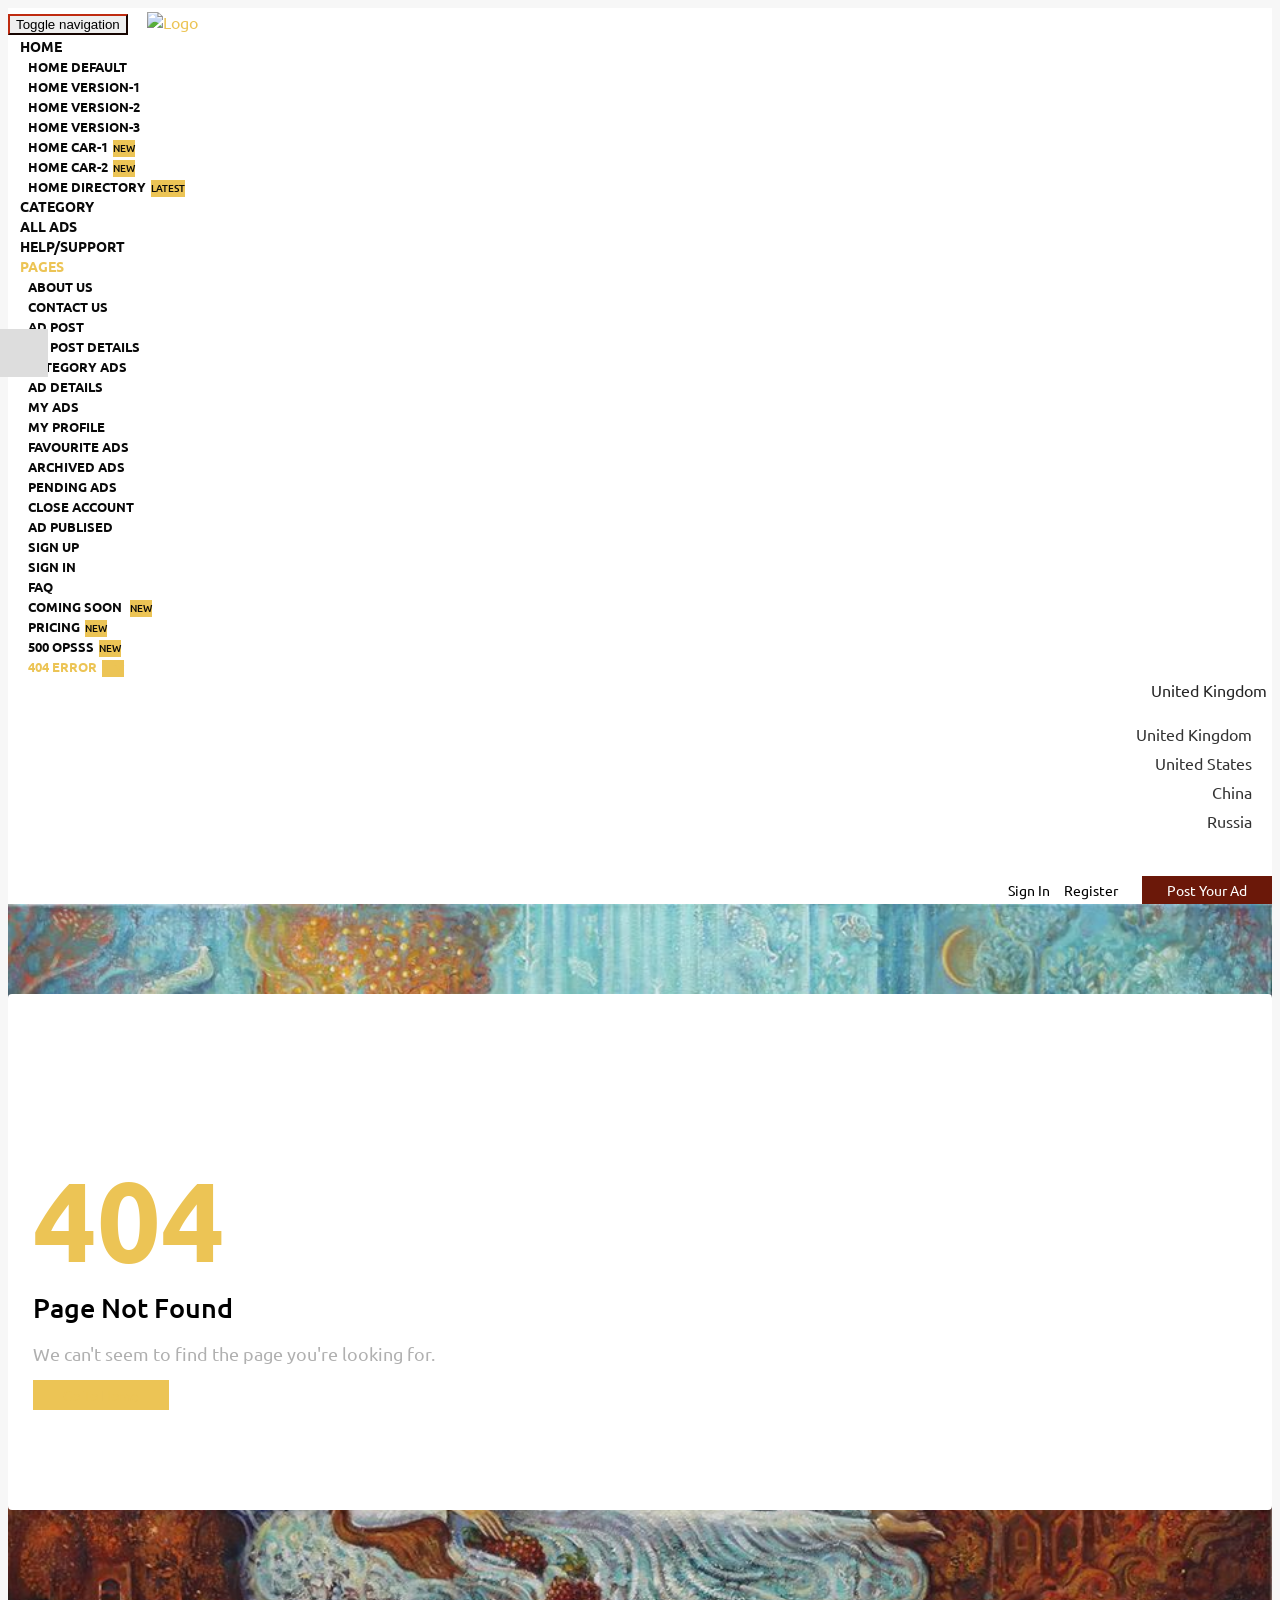
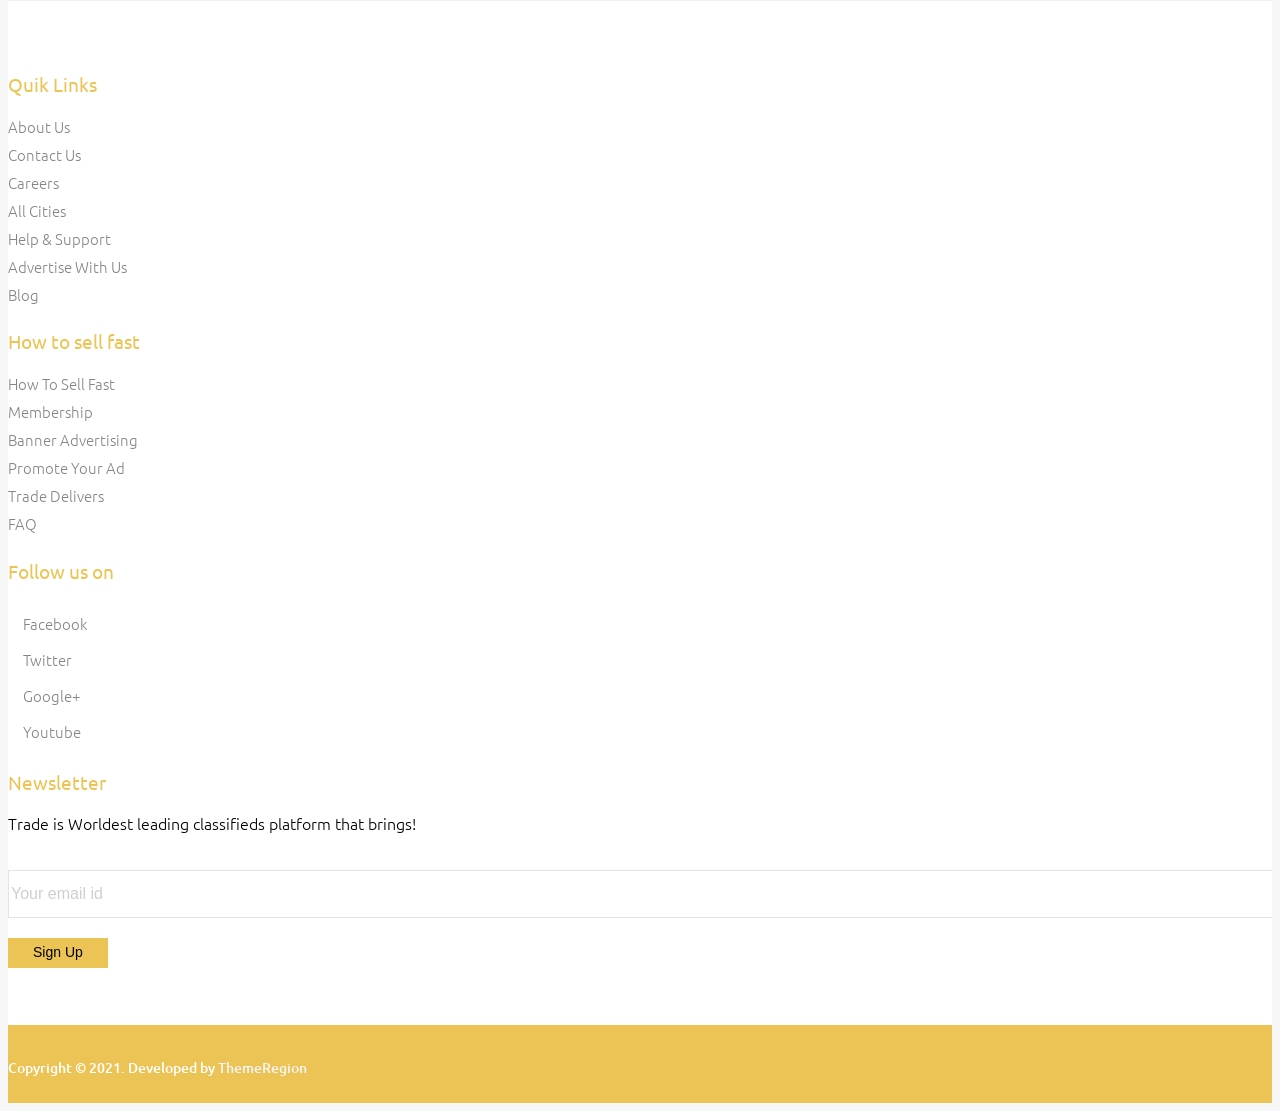
==== commit 0fdda7a5: "logo" ====
--- a/public/site-assets/404-page.html
+++ b/public/site-assets/404-page.html
@@ -1,7 +1,7 @@
 <!DOCTYPE html>
 <html lang="en">
 
-    <!-- Mirrored from demo.themeregion.com/trade/404-page.html by HTTrack Website Copier/3.x [XR&CO'2014], Fri, 09 Mar 2018 14:06:13 GMT -->
+    <!-- Mirrored from demo.themeregion.com/trade/404-page.html by HTTrack Website Copier/3.x [XR&CO'2014], Fri, 09 Mar 2021 14:06:13 GMT -->
     <head>
         <meta charset="utf-8">
         <meta http-equiv="X-UA-Compatible" content="IE=edge">
@@ -268,5 +268,5 @@
         </script>
     </body>
 
-    <!-- Mirrored from demo.themeregion.com/trade/404-page.html by HTTrack Website Copier/3.x [XR&CO'2014], Fri, 09 Mar 2018 14:06:13 GMT -->
+    <!-- Mirrored from demo.themeregion.com/trade/404-page.html by HTTrack Website Copier/3.x [XR&CO'2014], Fri, 09 Mar 2021 14:06:13 GMT -->
 </html>
--- a/public/site-assets/css/slidr.css
+++ b/public/site-assets/css/slidr.css
@@ -0,0 +1,142 @@
+/*!
+ * Slider for Bootstrap
+ *
+ * Copyright 2012 Stefan Petre
+ * Licensed under the Apache License v2.0
+ * http://www.apache.org/licenses/LICENSE-2.0
+ *
+ */
+.slider {
+  display: inline-block;
+  vertical-align: middle;
+  position: relative;
+}
+.slider.slider-horizontal {
+  width: 100% !important;
+  height: 3px;
+}
+.slider.slider-horizontal .slider-track {
+  height: 3px;
+  left: 0;
+  margin-top: -5px;
+  top: 50%;
+  width: 100%;
+}
+.slider.slider-horizontal .slider-selection {
+  height: 3px;
+  top: 0;
+  bottom: 0;
+}
+.slider.slider-horizontal .slider-handle {
+  margin-top: -3px;
+}
+
+.left-round{
+  margin-left:-2px !important;
+}
+
+.slider.slider-horizontal .slider-handle.triangle {
+  border-width: 0 10px 10px 10px;
+  width: 0;
+  height: 0;
+  border-bottom-color: #0480be;
+  margin-top: 0;
+}
+.slider.slider-vertical {
+  height: 210px;
+  width: 20px;
+}
+.slider.slider-vertical .slider-track {
+  width: 10px;
+  height: 100%;
+  margin-left: -5px;
+  left: 50%;
+  top: 0;
+}
+.slider.slider-vertical .slider-selection {
+  width: 100%;
+  left: 0;
+  top: 0;
+  bottom: 0;
+}
+.slider.slider-vertical .slider-handle {
+  margin-left: -5px;
+  margin-top: -10px;
+}
+.slider.slider-vertical .slider-handle.triangle {
+  border-width: 10px 0 10px 10px;
+  width: 1px;
+  height: 1px;
+  border-left-color: #0480be;
+  margin-left: 0;
+}
+.slider input {
+  display: none;
+}
+.price-range .slider {
+    background-color: #fff;
+    display: inline-block;
+    padding:0;
+    margin:28px 0 0;
+
+} 
+
+.price-range .tooltip.top {
+  margin-top: -30px;
+}
+
+.price b {
+  font-size: 16px;
+}
+
+.Category-page .slider .tooltip-inner {
+  white-space: nowrap;
+}
+.slider-track {
+  position: absolute;
+  cursor: pointer;
+  background-color: #f7f7f7;
+  background-image: -moz-linear-gradient(top, #f5f5f5, #f9f9f9);
+  background-image: -webkit-gradient(linear, 0 0, 0 100%, from(#f5f5f5), to(#f9f9f9));
+  background-image: -webkit-linear-gradient(top, #f5f5f5, #f9f9f9);
+  background-image: -o-linear-gradient(top, #f5f5f5, #f9f9f9);
+  background-image: linear-gradient(to bottom, #f5f5f5, #f9f9f9);
+  background-repeat: repeat-x;
+  filter: progid:DXImageTransform.Microsoft.gradient(startColorstr='#fff5f5f5', endColorstr='#fff9f9f9', GradientType=0);
+  -webkit-box-shadow: inset 0 1px 2px rgba(0, 0, 0, 0.1);
+  -moz-box-shadow: inset 0 1px 2px rgba(0, 0, 0, 0.1);
+  box-shadow: inset 0 1px 2px rgba(0, 0, 0, 0.1);
+  -webkit-border-radius: 15px;
+  -moz-border-radius: 15px;
+  border-radius: 15px;
+}
+
+.slider-selection {
+  -moz-box-sizing: border-box;
+  background: none repeat scroll 0 0 #6b1809;
+  border-radius: 15px;
+  box-shadow: 0 -1px 0 rgba(0, 0, 0, 0.15) inset;
+  position: absolute;
+}
+
+.slider-handle {
+  background: #6b1809;
+  box-shadow:none;
+  height: 8px;
+  opacity: 1;
+  position: absolute;
+  width: 8px;
+}
+
+.slider-handle.round {
+  -webkit-border-radius: 20px;
+  -moz-border-radius: 20px;
+  border-radius: 20px;
+}
+.slider-handle.triangle {
+  background: transparent none;
+}
+
+
+
+
--- a/public/site-assets/css/main.css
+++ b/public/site-assets/css/main.css
@@ -60,7 +60,7 @@
 
 a {
     font-family: 'Ubuntu','Mukti', sans-serif;
-    color: #00a651;
+    color: #6b1809;
 }
 
 
@@ -97,7 +97,7 @@
 }
 
 .form-control:focus {
-    border-color: #00a651;
+    border-color: #6b1809;
 }
 
 .title {
@@ -167,7 +167,7 @@
     font-size:18px;
     font-weight:400;
     text-transform:capitalize;
-    background-color:#00a651;
+    background-color:#6b1809;
     padding:10px 40px 12px;
     border:0;
     -webkit-transition: all 0.3s ease-in-out;
@@ -178,7 +178,7 @@
 }
 
 .btn.btn-primary:hover {
-    background-color:#0072bc;
+    background-color:#6b1809;
     color:#fff;
 }
 
@@ -196,11 +196,11 @@
 }
 
 .navbar-default .navbar-toggle {
-    border-color:#00a651;
+    border-color:#6b1809;
 }
 
 .navbar-default .navbar-toggle .icon-bar{
-    background-color: #00a651;
+    background-color: #6b1809;
 }
 
 .navbar-default .navbar-toggle:focus, 
@@ -253,7 +253,7 @@
 .dropdown-menu>.active>a:focus, 
 .dropdown-menu>.active>a:hover {
     background-color: transparent;    
-    color: #00a651;
+    color: #6b1809;
 }
 
 .dropdown-menu{
@@ -291,7 +291,7 @@
 }
 
 .language-dropdown a:hover {
-    color:#00a651;
+    color:#6b1809;
 }
 
 .language-dropdown li>a {
@@ -314,7 +314,7 @@
 .language-dropdown i.fa-globe,
 .sign-in li i {
     font-size: 14px;
-    color: #00a651;
+    color: #6b1809;
     margin-right: 5px;
 }
 
@@ -341,7 +341,7 @@
     padding-bottom: 13px;
 }
 .nav-right .dropdown-menu li a:hover {
-    color: #00a651;
+    color: #6b1809;
     background-color: transparent;
 }
 
@@ -351,13 +351,13 @@
 }
 
 .sign-in li a:hover {
-    color: #00a651;
+    color: #6b1809;
 }
 
 #header a.btn,
 .download-button a.btn {
     padding: 5px 25px 7px;
-    background-color: #0072bc;
+    background-color: #6b1809;
     font-weight: 400;
     font-size: 14px;
     color: #fff;
@@ -366,11 +366,11 @@
 
 #header a.btn:hover,
 .download-button a.btn:hover {
-    background-color: #00a651;
+    background-color: #6b1809;
 }
 
 .badge {
-    background-color: #00a651;
+    background-color: #6b1809;
     margin-left: 5px;
     font-size: 10px;
     font-weight: 500;
@@ -475,11 +475,11 @@
     right:-2px;
     bottom:-1px;
     max-width: 114px;
-    background-color: #00a651;
+    background-color: #6b1809;
     border-radius: 0 5px 5px 0 ;
     color: #fff;
     text-transform: uppercase;
-    border-color:#00a651;
+    border-color:#6b1809;
     -webkit-transition: all 0.3s ease-in-out;
     -moz-transition: all 0.3s ease-in-out;
     -ms-transition: all 0.3s ease-in-out;
@@ -489,8 +489,8 @@
 }
 
 .banner-form button:hover {
-    background-color: #0072bc;
-    border-color: #0072bc;
+    background-color: #6b1809;
+    border-color: #6b1809;
 }
 
 .banner-socail li {
@@ -579,7 +579,7 @@
 
 .category-item:hover .category-quantity,
 .category-item:hover .category-title {
-    color :#00a651;
+    color :#6b1809;
 }
 
 .featureds {
@@ -663,7 +663,7 @@
 
 .ad-info .item-cat a:hover, 
 .ad-info .item-price {
-    color: #00a651;
+    color: #6b1809;
 }
 
 .ad-meta {
@@ -701,7 +701,7 @@
 }
 
 .ad-meta .meta-content a:hover {
-    color: #00a651;
+    color: #6b1809;
 }
 
 .ad-meta .user-option a{
@@ -720,11 +720,11 @@
 
 .ad-meta .user-option a:hover {
     background-color:#fff;
-    color: #00a651;
+    color: #6b1809;
 }
 
 .ad-meta .user-option a.edit-item:hover {
-    color:#0072bc;
+    color:#6b1809;
 }
 
 .ad-meta .user-option a.delete-item {
@@ -752,7 +752,7 @@
 a.verified i {
     height: 20px;
     width: 20px;
-    background-color: #00a651;
+    background-color: #6b1809;
     color: #fff;
     line-height: 25px;
     text-align: center;
@@ -765,7 +765,7 @@
 
 .featured-image a i:after {
     position: absolute;
-    border-right: 40px solid #00a651;
+    border-right: 40px solid #6b1809;
     border-bottom: 40px solid transparent;
     border-left: 40px solid transparent;
     top: 0px;
@@ -812,7 +812,7 @@
 
 .owl-carousel .owl-next:hover,
 .owl-carousel .owl-prev:hover {
-    color:#00a651;
+    color:#6b1809;
 }
 
 .owl-carousel .owl-next {
@@ -935,7 +935,7 @@
     background-color: #fcfcfc;
     border-bottom: #f2f2f2;
     border-radius: 0;
-    color: #00a651;
+    color: #6b1809;
 }
 
 .my-ads .ad-meta .pending {
@@ -1079,7 +1079,7 @@
 }
 
 .home-one .banner-form input[type="submit"]:hover {
-    background-color: #0072bc;
+    background-color: #6b1809;
     color: #fff;
 }
 
@@ -1197,7 +1197,7 @@
 }
 
 #home-section h1 {
-    color: #00a651;
+    color: #6b1809;
     margin: 65px 0 0;
 }
 
@@ -1290,7 +1290,7 @@
 }
 
 .single-service li a:hover {
-    color: #00a651;
+    color: #6b1809;
 }
 
 
@@ -1411,7 +1411,7 @@
 }
 
 .recommended-cta .single-cta a:hover {
-    color: #00a651;
+    color: #6b1809;
 }
 
 #something-sell h4 {
@@ -1423,12 +1423,12 @@
 
 #something-sell .btn.btn-primary {
     margin-top: 15px;
-    border:1px solid #00a651;
+    border:1px solid #6b1809;
 }
 
 #something-sell a.btn:hover {
     background-color: transparent;
-    border: 1px solid #00a651;
+    border: 1px solid #6b1809;
 }
 
 /* Accordion */
@@ -1459,7 +1459,7 @@
 }
 
 #accordion .panel-body h5 i {
-    color: #00a651;
+    color: #6b1809;
 }
 
 #accordion .panel-body a {
@@ -1481,7 +1481,7 @@
 
 #accordion .panel-body a:hover, 
 #accordion .panel-body a:hover i {
-    color: #00a651;
+    color: #6b1809;
 }
 
 #accordion .panel-body ul li a span {
@@ -1528,7 +1528,7 @@
 #accordion .panel-body label.checked:before, 
 .checkbox label.checked:before {
     content: "\f046";
-    color: #00a651;
+    color: #6b1809;
 }
 
 #accordion span.border {
@@ -1542,7 +1542,7 @@
 }
 
 #accordion a.see-more:hover {
-    color: #00a651;
+    color: #6b1809;
 }
 
 #accordion .panel-body .category-change li a {
@@ -1580,7 +1580,7 @@
 .pagination>.active>a:focus, 
 .pagination>.active>a:hover {
     color: #fff;
-    background-color: #00a651;
+    background-color: #6b1809;
     border: 1px solid #008c44;
 }
 
@@ -1781,7 +1781,7 @@
 }
 
 .slider-text h2 {
-    color: #00a651;
+    color: #6b1809;
     font-size: 36px;
     font-weight: 500;
     margin: 0;
@@ -1837,7 +1837,7 @@
 
 .slider-text span.icon a strong {
     font-weight: 400;
-    color: #00a651;
+    color: #6b1809;
 }
 
 .short-info h4 {
@@ -1930,7 +1930,7 @@
 
 .slider-text span a:hover,
 .slider-text a:hover {
-    color:#00a651;
+    color:#6b1809;
 }
 
 .hide-number, .show-number .hide {
@@ -2004,11 +2004,11 @@
 }
 
 .short-info li a:hover {
-    color: #00a651;
+    color: #6b1809;
 }
 
 .short-info li a span {
-    color: #00a651;
+    color: #6b1809;
     font-weight: 400;
 }
 
@@ -2051,7 +2051,7 @@
 .postdetails  li a:hover, 
 .postdetails  li.active a, 
 .postdetails  .edit:hover {
-    color: #00a651;
+    color: #6b1809;
 }
 
 .selected-product {
@@ -2080,7 +2080,7 @@
 }
 
 .selected-product  .edit {
-    color: #0072bc;
+    color: #6b1809;
     position: absolute;
     right: 0;
     top: 14px;
@@ -2127,11 +2127,11 @@
 }
 
 .adpost-details input[type="radio"] + label:before {
-    border: 2px solid #00a651;
+    border: 2px solid #6b1809;
 }
 
 .adpost-details input[type="radio"]:checked + label:after {
-    border: 5px solid #00a651;
+    border: 5px solid #6b1809;
 }
 
 .required {
@@ -2178,7 +2178,7 @@
     left:0;
     top:3px;
     font-size: 36px;
-    color: #00a651;
+    color: #6b1809;
 }
 
 .add-image label.upload-image {
@@ -2216,7 +2216,7 @@
 }
 
 .add-image label.upload-image:hover:before {
-    color:#00a651;
+    color:#6b1809;
 }
 
 .add-image label.upload-image input {
@@ -2296,7 +2296,7 @@
 
 .adpost-details .agreement label a:hover, 
 .quick-rules .lead a:hover {
-    color:#00a651;
+    color:#6b1809;
 
 }
 
@@ -2320,7 +2320,7 @@
 
 .quick-rules li:before {
     position: absolute;
-    color: #00a651;
+    color: #6b1809;
     font-size: 16px;
     content: "\f105";
     font-family:'FontAwesome';
@@ -2347,13 +2347,13 @@
 
 .congratulations i {
     font-size: 72px;
-    color: #00a651;
+    color: #6b1809;
     margin-bottom: 18px;
 }
 
 .congratulations h2 {
     font-weight: 700;
-    color: #00a651;
+    color: #6b1809;
     margin: 0 0 4px;
 }
 
@@ -2379,7 +2379,7 @@
 }
 
 .user-account h2 {
-    color: #00a651;
+    color: #6b1809;
     font-weight: 700;
     margin-bottom: 55px;
 }
@@ -2391,7 +2391,7 @@
 }
 
 .user-account .btn {
-    background-color: #00a651;
+    background-color: #6b1809;
     color: #fff;
     padding: 5px 32px 7px;
     margin-top: 10px;	
@@ -2409,7 +2409,7 @@
 }
 
 .user-account .checkbox label:hover, .forgot-password a:hover {
-    color:#00a651;
+    color:#6b1809;
 }
 .user-account .user-option {
     overflow:hidden;
@@ -2426,11 +2426,11 @@
     font-size:18px;
     border-radius:4px;
     margin-top:25px;
-    background-color:#0072bc;
+    background-color:#6b1809;
 }
 
 .user-page .btn-primary:hover {
-    background-color:#00a651;
+    background-color:#6b1809;
 }
 /* ==========================================================================
        Post Page
@@ -2461,7 +2461,7 @@
     font-size: 30px;
     content: "\f105";
     font-family: 'FontAwesome';
-    color: #00a651;	
+    color: #6b1809;	
     opacity: 0;    	
 }
 
@@ -2479,7 +2479,7 @@
 .post-option li a:hover, 
 .post-option li.active a, 
 .post-option li.link-active a {
-    color: #00a651;
+    color: #6b1809;
 }
 
 .select-category li a img {
@@ -2501,7 +2501,7 @@
 }
 
 .next-stap h2 span {
-    color: #00a651;
+    color: #6b1809;
 }
 
 .next-stap .btn-section {
@@ -2522,13 +2522,13 @@
 }
 
 .next-stap .btn:hover {
-    border: 1px solid #00a651;
+    border: 1px solid #6b1809;
     background-color: transparent;
 }
 
 .next-stap .btn:hover, 
 .next-stap .btn-info:hover {
-    color: #00a651;
+    color: #6b1809;
 }
 
 
@@ -2588,7 +2588,7 @@
 
 .ad-profile .user h2 a {
     font-weight: 700;
-    color: #00a651;
+    color: #6b1809;
 }
 
 .ad-profile .user h5 {
@@ -2617,12 +2617,12 @@
 
 .ad-profile .favorites-user a {
     font-size: 48px;
-    color: #00a651;
+    color: #6b1809;
     display:block;
 }
 
 .ad-profile .favorites-user small:hover {
-    color: #00a651;
+    color: #6b1809;
 }
 
 .ad-profile .user-menu {
@@ -2642,7 +2642,7 @@
 
 .ad-profile .user-menu li.active a,
 .ad-profile .user-menu li a:hover {
-    color: #00a651;
+    color: #6b1809;
 }
 
 .user-pro-section .section {
@@ -2696,10 +2696,10 @@
 
 .profile a.btn,
 .buttons a.btn {
-    background-color: #00a651;
+    background-color: #6b1809;
     color: #fff;
     padding: 6px 26px 7px;
-    border: 1px solid #00a651;	
+    border: 1px solid #6b1809;	
     margin: 9px 0 0;
     margin-bottom: 30px;
 }
@@ -2718,8 +2718,8 @@
 .profile a.btn:hover,
 .buttons a.btn:hover {
     background-color: transparent;
-    color: #00a651;
-    border: 1px solid #00a651;
+    color: #6b1809;
+    border: 1px solid #6b1809;
 }
 
 
@@ -2951,12 +2951,12 @@
 }
 
 .faq-page .panel-heading i:hover {
-    color: #00a651;
+    color: #6b1809;
 }
 
 .faq-page .panel-heading .panel-title:hover, 
 .faq-page .active-faq.panel-heading .panel-title {
-    color: #00a651;
+    color: #6b1809;
 }
 
 /* ==========================================================================
@@ -3014,7 +3014,7 @@
 }
 
 .contact-info address a:hover  {
-    color: #00a651;
+    color: #6b1809;
 }
 
 .contact-info ul.social li {
@@ -3027,7 +3027,7 @@
 }
 
 .contact-info .social i.fa-facebook {
-    color: #0072bc;
+    color: #6b1809;
 }
 
 .contact-info .social i.fa-twitter {
@@ -3072,15 +3072,15 @@
 
 .feedback .btn {
     padding:6px 15px;
-    background-color: #00a651;
+    background-color: #6b1809;
     color: #fff;
-    border: 1px solid #00a651;
+    border: 1px solid #6b1809;
 }
 
 .feedback .btn:hover {
     background-color: transparent;
-    border: 1px solid #00a651;
-    color: #00a651;
+    border: 1px solid #6b1809;
+    color: #6b1809;
 }
 
 .contact-info, .feedback {
@@ -3105,7 +3105,7 @@
 
 .footer-widget h3 {
     font-weight: 400;
-    color: #3DB8AC;
+    color: #ecc455;
     line-height: 28px;
     margin-bottom: 15px;
 }
@@ -3204,7 +3204,7 @@
 }
 
 .footer-bottom {
-    background-color: #3DB8AC;
+    background-color: #ecc455;
     color: #FFF;
     font-size: 14px;
     padding: 19px 0 12px;
@@ -3216,7 +3216,7 @@
 }
 
 .footer-bottom a:hover {
-    color: #00a651;
+    color: #6b1809;
     text-decoration: underline;
 }
 
@@ -3257,7 +3257,7 @@
 }
 
 .car-info .socail li a i:hover {
-    color: #00a651;
+    color: #6b1809;
 }
 
 .home-banner h1 {
@@ -3339,7 +3339,7 @@
 
 .home-banner .dropdown.category-dropdown a:hover,
 .home-banner .dropdown.category-dropdown a:hover i {
-    color: #00a651;
+    color: #6b1809;
 }
 
 .home-banner .dropdown.category-dropdown a i {
@@ -3358,12 +3358,12 @@
     float: right;
     color: #fff;
     margin-top: 20px;	
-    border: 1px solid #00a651;
-    background-color: #00a651;
+    border: 1px solid #6b1809;
+    background-color: #6b1809;
 }
 
 .home-banner .contact-form .form-control:hover {
-    color: #00a651;
+    color: #6b1809;
     background-color: transparent;
 }
 
@@ -3423,7 +3423,7 @@
 }
 
 .category-menu li a:hover {
-    color: #00a651;
+    color: #6b1809;
 }
 
 .section.cars-ads {
@@ -3540,6 +3540,13 @@
 
 .logo-intro img {
     display: inline-block;
+}
+
+img.logo{
+    width: 70px;
+    position: relative;
+    top: -10px;
+    border-radius: 5px;
 }
 
 .upcoming-section h1 {
@@ -3811,7 +3818,7 @@
 }
 
 .pricing-section .pric li i.fa-check {
-    color: #00a651;
+    color: #6b1809;
 }
 
 .pricing-section .pric li i.fa-times {
@@ -3842,7 +3849,7 @@
 
 .pricing-section .pric .popular h2 {
     font-size: 14px;
-    background-color: #00a651;
+    background-color: #6b1809;
     padding: 10px 80px;
     color: #fff;
     -webkit-transform:rotate(40deg) ;
@@ -3867,7 +3874,7 @@
 
 .found-section h1 {
     font-size: 112px;
-    color: #00a651;
+    color: #6b1809;
     font-weight: 700;
     margin-bottom: 0;
 }
@@ -4084,7 +4091,7 @@
 }
 
 .style-chooser-inner ul li.preset1 a {
-    background-color: #00a651;
+    background-color: #6b1809;
 }
 
 .style-chooser-inner ul li.preset2 a {
@@ -4146,8 +4153,8 @@
     transition: all 0.3s ease-in-out;
 }
 .btn-success:hover , .btn-success:active{
-    background-color: #0072bc;
-    border-color: #0072bc;
+    background-color: #6b1809;
+    border-color: #6b1809;
 }
 
 
@@ -4252,7 +4259,7 @@
 h2.price{
     padding: 11px;
     width: fit-content;
-    background-color: #14A99B;
+    background-color: #6b1809;
     color: white !important;
     border-top-right-radius: 21px;
 }
@@ -4318,7 +4325,7 @@
 }*/
 
 .balance-display{
-    color: #14a99b !important;
+    color: #ecc455 !important;
     font-weight: bold;
 }
 
@@ -4373,4 +4380,4 @@
 
 .dropzone-filedrop-area .dz-message{
     display: none;
-}+}
--- a/public/site-assets/css/presets/preset1.css
+++ b/public/site-assets/css/presets/preset1.css
@@ -0,0 +1,176 @@
+a, .nav li a:hover,
+.navbar-default .navbar-nav>li>a:focus,
+.navbar-default .navbar-nav>li>a:hover,
+.navbar-default .navbar-nav>.active>a:focus,
+.navbar-default .navbar-nav>.active>a:hover,
+.navbar-default .navbar-nav>.active>a, 
+.navbar-default .navbar-nav>.open>a, 
+.navbar-default .navbar-nav>.open>a:focus, 
+.navbar-default .navbar-nav>.open>a:hover, 
+.dropdown-menu>.active>a, 
+.dropdown-menu>.active>a:focus, 
+.dropdown-menu>.active>a:hover, 
+.language-dropdown a:hover, 
+.language-dropdown i.fa-globe,
+.sign-in li i, 
+.nav-right .dropdown-menu li a:hover, 
+.sign-in li a:hover, 
+.category-item:hover .category-quantity,
+.category-item:hover .category-title, 
+.ad-info .item-cat a:hover, 
+.ad-info .item-price, 
+.ad-meta .meta-content a:hover, 
+.ad-meta .user-option a:hover, 
+.owl-carousel .owl-next:hover,
+.owl-carousel .owl-prev:hover, 
+#view-ad h1, 
+#services-ad .single-service li a:hover, 
+.recommended-cta .single-cta a:hover, 
+#accordion .panel-body label.checked:before, 
+.slider-text h2, 
+.slider-text span.icon a strong, 
+.slider-text span a:hover,
+.slider-text a:hover, 
+.add-image .fa-upload, 
+.add-image label.upload-image:hover:before, 
+.adpost-details .agreement label a:hover, 
+.quick-rules .lead a:hover, 
+.quick-rules li:before, 
+.congratulations i, 
+.congratulations h2, 
+.user-account h2, 
+.user-account .checkbox label:hover, 
+.forgot-password a:hover, 
+.next-stap h2 span, 
+.next-stap .btn:hover, 
+.next-stap .btn-info:hover, 
+.ad-profile .user h2 a, 
+.ad-profile .favorites-user a, 
+.ad-profile .favorites-user small:hover, 
+.ad-profile .user-menu li.active a,
+.ad-profile .user-menu li a:hover, 
+.profile a.btn:hover, 
+.profile a.btn:hover, 
+.faq-page .panel-heading i:hover, 
+.faq-page .panel-heading .panel-title:hover, 
+.faq-page .active-faq.panel-heading .panel-title, 
+.feedback .btn:hover, 
+.footer-bottom a:hover, 
+.tab-manu .nav-tabs li a:hover,
+.tab-manu .nav-tabs li.active a, 
+#accordion .panel-body a:hover, 
+#accordion .panel-body a:hover i, 
+.contact-info address a:hover, 
+.select-category li:before, 
+.post-option li:hover a,
+.post-option li a:hover, 
+.post-option li.active a, 
+.post-option li.link-active a, 
+#accordion .panel-body h5 i, 
+#accordion a.see-more:hover, 
+.postdetails  li a:hover, 
+.postdetails  li.active a, 
+.postdetails  .edit:hover, 
+.short-info li a:hover, 
+.short-info li a span, 
+.checkbox label.checked:before, 
+.user-account .checkbox .checked, 
+#home-section h1, .category-menu li a:hover, 
+.home-banner .dropdown.category-dropdown a:hover, 
+.home-banner .contact-form .form-control:hover, 
+#countdown li span, .pricing-section .pric li i.fa-check, 
+.found-section h1, .cta.cta-two h3, .workshop-traning .workshop h3 a:hover,
+.job-ad-item .ad-info span a:hover, .job-ad-item a:hover,
+.category-dropdown a:hover, .dropdown-menu>li>a:hover,
+.single-service li a:hover, .explore-nearby .ad-info h4 a:hover,
+.company-info li a:hover, .job-short-info li a:hover, 
+.workshop-traning .btn.btn-primary:hover,
+.see-more button:hover, .buttons a.btn:hover, .user-account .nav-tabs>li.active>a,
+.resume-content .icons, .profile-info address a:hover   {
+	/*color:#6b1809;*/
+	color:#ecc455;
+}
+
+
+.btn.btn-primary, 
+.navbar-default .navbar-toggle .icon-bar, 
+#header a.btn:hover, 
+.banner-form button.form-control, 
+a.verified i, 
+.pagination>li>a:hover,
+.pagination>.active>a, 
+.pagination>.active>a:focus, 
+.pagination>.active>a:hover, 
+.user-account .btn, 
+.user-page .btn-primary:hover, 
+.profile a.btn, 
+.feedback .btn, .pricing-section .pric .popular h2, .badge, 
+.home-banner .contact-form .form-control,
+.download-button a.btn:hover, .post-resume .upload-image:hover,
+.post-resume form .buttons a.btn:hover  {
+	/*background-color:#6b1809;*/
+	background-color:#ecc455;
+}
+
+
+.form-control:focus, 
+.navbar-default .navbar-toggle, 
+.banner-form button.form-control, 
+.home-banner .contact-form .form-control, 
+.col-to-action .form-control,
+ .buttons a.btn, .post-resume form .buttons a.btn:hover {
+	border-color: #6b1809;
+}
+
+
+.featured-image a i:after {
+	border-right: 40px solid #6b1809;
+}
+ 
+#something-sell .btn.btn-primary, 
+.next-stap .btn:hover, 
+.profile a.btn, 
+.feedback .btn, 
+.feedback .btn:hover, 
+.profile a.btn:hover, 
+.pagination>li>a:hover,
+.pagination>.active>a, 
+.pagination>.active>a:focus, 
+.pagination>.active>a:hover, 
+#something-sell a.btn:hover,
+ .buttons a.btn:hover  {
+	border: 1px solid #6b1809;
+}
+
+.adpost-details input[type="radio"] + label:before {
+	border: 2px solid #6b1809;
+}
+
+.adpost-details input[type="radio"]:checked + label:after {
+	border: 5px solid #6b1809;
+}
+
+.rating input[type="radio"] + label:before,
+.rating input[type="radio"]:checked + label:after {
+	border: 0 !important;
+}
+
+.team-social, .col-to-action.parallax-section:before {
+	background-color: rgba(0,166,81,0.74);
+}
+
+.upcoming-overlay {
+	background-color: rgba(0,0,0,0.50);
+}
+
+#main {
+ 	/*background-image: url(../../images/bg/main.png);*/
+        background-image: url(../../images/bg/2_6051efd95faf3.jpg);
+}
+
+#download.parallax-section:before {
+	background: -moz-linear-gradient(left,  rgba(55,180,78,0.9) 0%, rgba(49,178,91,0.9) 24%, rgba(27,171,137,0.96) 77%, rgba(21,169,151,0.94) 100%); 
+	background: -webkit-linear-gradient(left,  rgba(55,180,78,0.9) 0%,rgba(49,178,91,0.9) 24%,rgba(27,171,137,0.96) 77%,rgba(21,169,151,0.94) 100%);
+	background: linear-gradient(to right,  rgba(55,180,78,0.9) 0%,rgba(49,178,91,0.9) 24%,rgba(27,171,137,0.96) 77%,rgba(21,169,151,0.94) 100%); 
+	filter: progid:DXImageTransform.Microsoft.gradient( startColorstr='#37b44e', endColorstr='#f015a997',GradientType=1 ); 
+}
